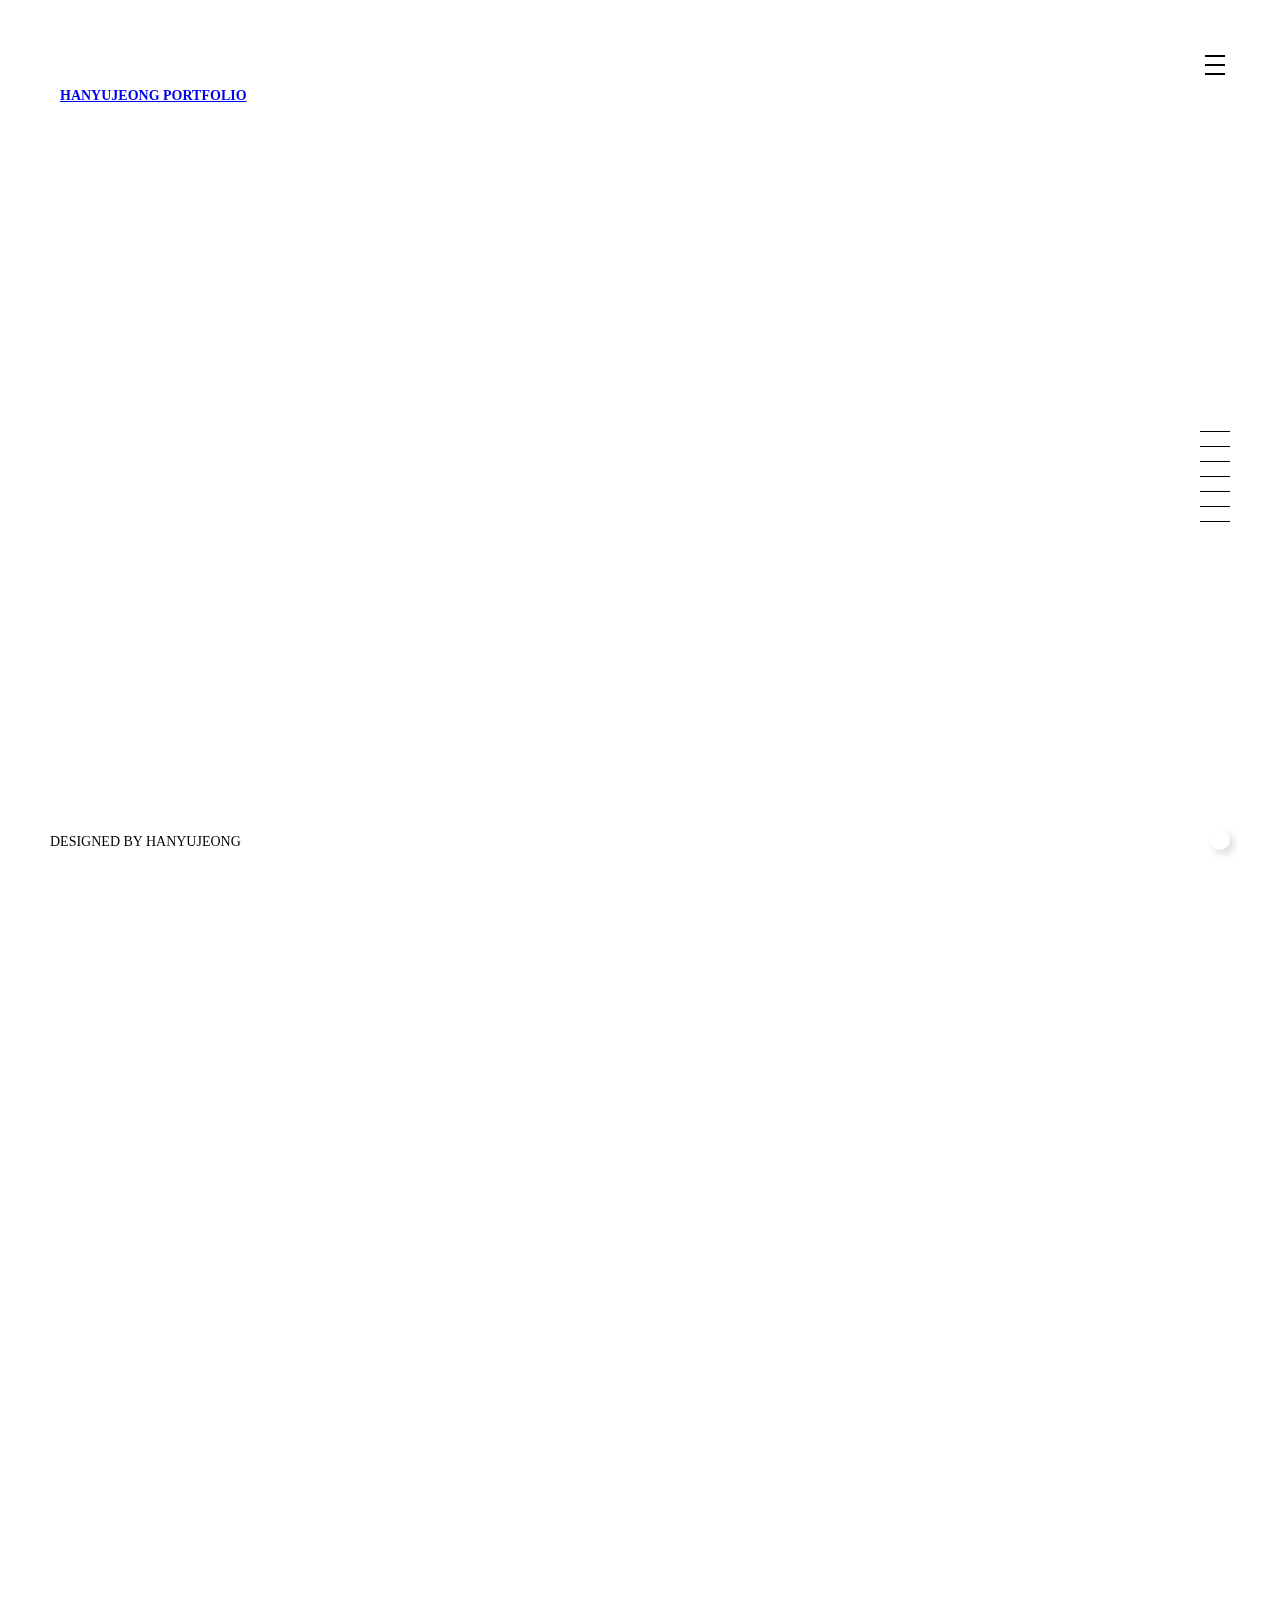
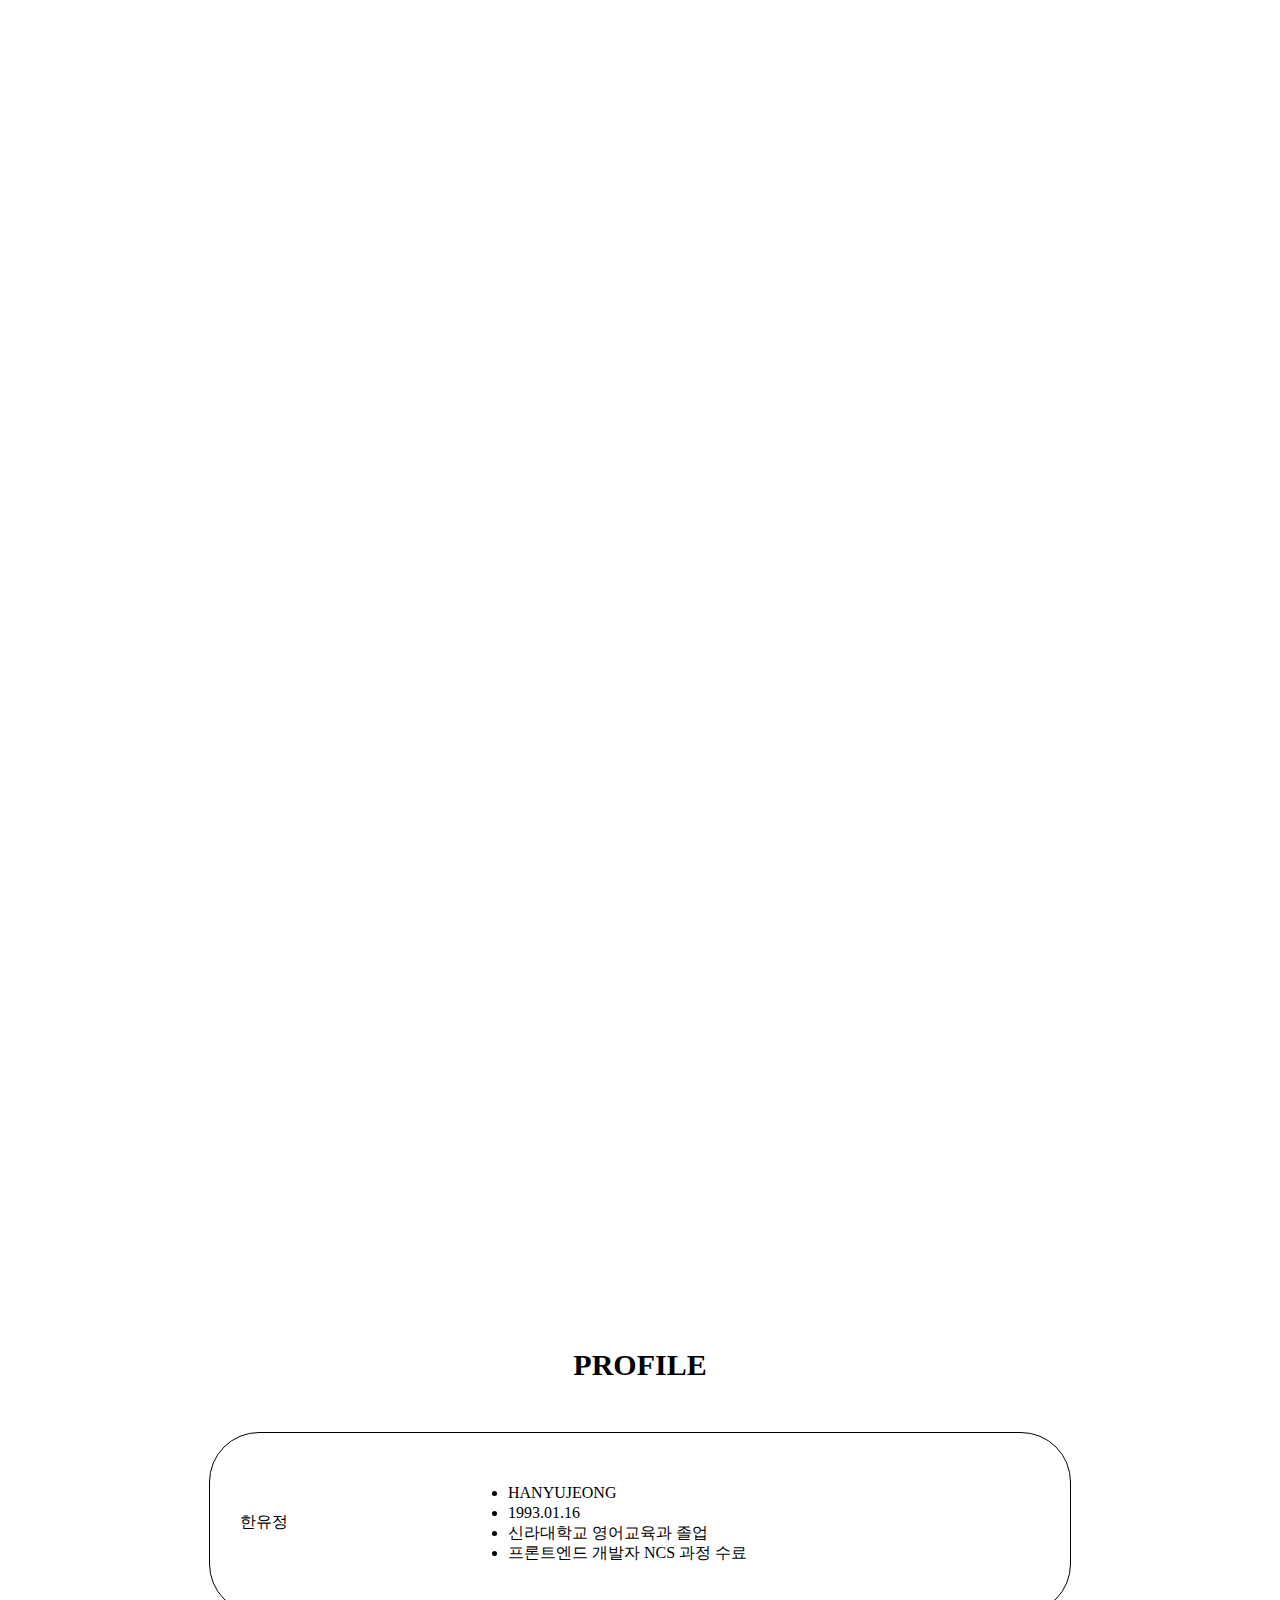
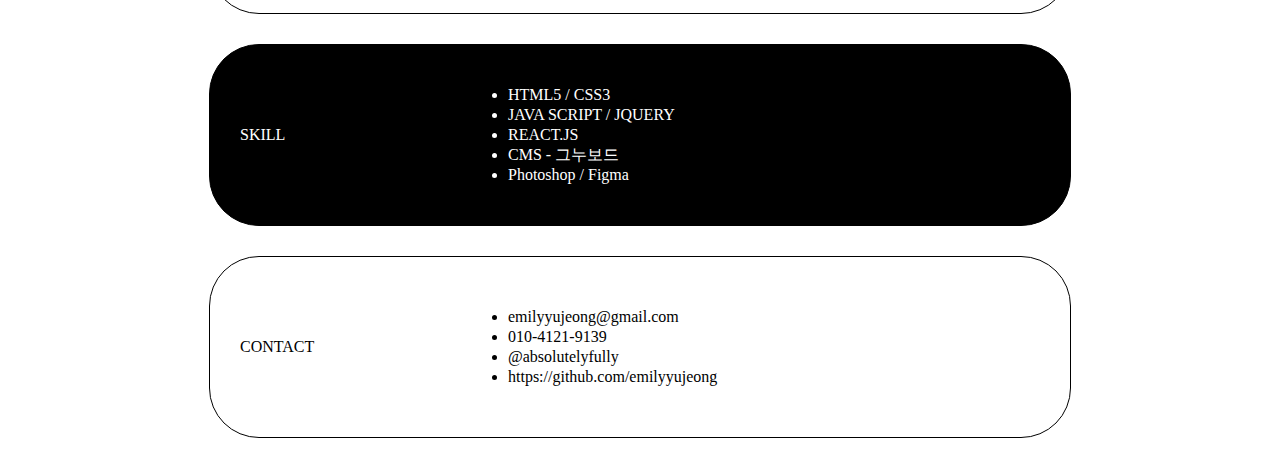
==== index.html @ 9421ca5a "0406" ====
<!DOCTYPE html>
<html lang="ko">

<head>
    <meta charset="UTF-8">
    <meta http-equiv="X-UA-Compatible" content="IE=edge">
    <meta name="viewport" content="width=device-width, initial-scale=1.0">


    <title>한유정 포트폴리오 2023</title>


    <link rel="stylesheet" href="./css/common.css">
    <link rel="stylesheet" href="./css/slick.css">
    <link rel="stylesheet" href="./css/jquery.fullpage.min.css">
    <link rel="stylesheet" href="//cdn.jsdelivr.net/npm/xeicon@2.3.3/xeicon.min.css">
    <link rel="stylesheet" href="./css/portfolio.css">


    <script src="./js/jquery-1.12.4.min.js"></script>
    <script src="./js/jquery.fullpage.min.js"></script>
    <script src="./js/slick.min.js"></script>
    <script src="./js/portfolio.js"></script>

</head>

<body>
    <header class="header">
        <h1>
            <a href="#main">HANYUJEONG PORTFOLIO</a>
        </h1>
    </header>



    <nav class="gnb">
        <ul>
            <li><a href="#main">menu01</a></li>
            <li><a href="#portfolio01">menu02</a></li>
            <li><a href="#portfolio02">menu03</a></li>
            <li><a href="#portfolio03">menu04</a></li>
            <li><a href="#portfolio04">menu05</a></li>
            <li><a href="#portfolio05">menu06</a></li>
            <li><a href="#profile">profile</a></li>
        </ul>
    </nav>


    <main class="main">
        <div class="section">
            <div class="container">
                <div class="slogan">
                    <div class="sty">KEEP IT SIMPLE </div>
                    <div class="bold">BUT SIGNIFICANT</div>
                </div>
                <div class="scroll">
                    <a href="#portfolio01">SCROLL DOWN</a>
                </div>
            </div>
        </div>

        <div class="section section01">
            <div class="inner">
                <div class="content_bg">
                    <div class="content">
                        <div class="case">
                            <a href=""><img src="./images/fg.png" alt="hyj_etude"></a>
                        </div>
                    </div>
                    <div class="mo_bg">
                        <div class="mo_content">
                            <div class="mo_case">
                                <a href=""><img src="./images/fg_mo.png" alt=""></a>
                            </div>
                        </div>
                    </div>
                </div>
                <div class="description">
                    <button class="mark">
                        <span class="span-mother">
                            <span>M</span>
                            <span>O</span>
                            <span>B</span>
                            <span>I</span>
                            <span>L</span>
                            <span>E</span>
                        </span>
                        <span class="span-mother2">
                            <span>M</span>
                            <span>O</span>
                            <span>B</span>
                            <span>I</span>
                            <span>L</span>
                            <span>E</span>
                        </span>
                    </button>
                    <strong>PROJECT 01</strong>
                    <h2><img src="./images/logo_fingersuit.svg" alt=""> <span>핑거수트</span></h2>
                    <div class="txt_row">
                        <dl>
                            <dt>Type</dt>
                            <dd>Responsive Web</dd>
                            <dt>Tool</dt>
                            <dd>Vanilla Javascript, Swiper.js</dd>
                            <dt>Font</dt>
                            <dd>Noto Sans KR</dd>
                            <dt>Color</dt>
                            <dd>
                                <span class="color c01"></span>
                                <span class="color c02"></span>
                                <span class="color c03"></span>
                                <span class="color c04"></span>
                            </dd>
                            <dt>Work</dt>
                            <dd>개인작업 100%</dd>
                            <dt>Info</dt>
                            <dd class="desc">
                                브랜드 자체의 모던하고 세련된 이미지를 살리기 위해
                                </br> 모노톤의 색상을 사용하였습니다.
                                </br> 또한 슬라이드를 적용하여 여러가지 상품이 최대한 많이
                                </br> 노출될 수 있도록 디자인 하였습니다.
                            </dd>
                        </dl>
                    </div>
                    <div class="btn ">
                        <a href="https://emilyyujeong.github.io/fingersuit" target='_blank'>VIEW ON WEB</a>
                    </div>

                </div>
            </div>
        </div>
        <div class="section section02">
            <div class="inner">

                <div class="content_bg">
                    <div class="content">
                        <div class="case">
                            <a href=""><img src="./images/creverse02.png" alt="hyj_creverse"></a>
                        </div>
                    </div>
                    <div class="mo_bg">
                        <div class="mo_content">
                            <div class="mo_case">
                                <a href=""><img src="./images/mo_crev02.png" alt=""></a>
                            </div>
                        </div>
                    </div>
                </div>
                <div class="description">
                    <div class="circle">
                    </div>
                    <strong>PROJECT 02</strong>
                    <h2><img src="./images/logo_creverse.svg" alt=""> <span>크레버스 - 융합사고력 플랫폼</span></h2>
                    <div class="txt_row">
                        <dl>
                            <dt>Type</dt>
                            <dd>Responsive Web</dd>
                            <dt>Tool</dt>
                            <dd>React.js, Javascript(JQuery)</dd>
                            <dt>Font</dt>
                            <dd>Noto Sans KR</dd>
                            <dt>Color</dt>
                            <dd>
                                <span class="color c21"></span>
                                <span class="color c22"></span>
                                <span class="color c23"></span>
                                <span class="color c24"></span>
                            </dd>
                            <dt>work</dt>
                            <dd>개인작업 100%</dd>
                            <dt>Info</dt>
                            <dd class="desc">
                                아동, 청소년 교육 서비스의 컨셉에 맞게
                                </br> 밝고 높은 채도의 색감과 캐릭터를 활용하였습니다.
                                </br> 또한 섹션을 뚜렷하게 나누어
                                </br> 효율적으로 정보를 전달 할 수 있도록 노력했습니다.
                            </dd>
                        </dl>
                    </div>
                    <div class="btn">
                        <a href="https://emilyyujeong.github.io/react_test01/" target='_blank'>VIEW ON WEB</a>
                    </div>

                </div>
            </div>
        </div>
        <div class="section section03">
            <div class="inner">

                <div class="content_bg">
                    <div class="content">
                        <div class="case">
                            <a href=""><img src="./images/etude.png" alt="hyj_etude"></a>
                        </div>
                    </div>
                    <div class="mo_bg">
                        <div class="mo_content">
                            <div class="mo_case">
                                <a href=""><img src="./images/etude_mo.png" alt=""></a>
                            </div>
                        </div>
                    </div>
                </div>
                <div class="description"> <button class="mark">
                        <span class="span-mother">
                            <span>M</span>
                            <span>O</span>
                            <span>B</span>
                            <span>I</span>
                            <span>L</span>
                            <span>E</span>
                        </span>
                        <span class="span-mother2">
                            <span>M</span>
                            <span>O</span>
                            <span>B</span>
                            <span>I</span>
                            <span>L</span>
                            <span>E</span>
                        </span>
                    </button>
                    <strong>PROJECT 03</strong>
                    <h2><img src="./images/logo_etude.png" alt=""> <span>에뛰드하우스 - 아모레퍼시픽</span></h2>
                    <div class="txt_row">
                        <dl>
                            <dt>Type</dt>
                            <dd>Responsive Web</dd>
                            <dt>Tool</dt>
                            <dd>HTML5, CSS3, Javascript(JQuery)</dd>
                            <dt>Font</dt>
                            <dd>Noto Sans KR</dd>
                            <dt>Color</dt>
                            <dd>
                                <span class="color c31"></span>
                                <span class="color c32"></span>
                                <span class="color c33"></span>
                                <span class="color c34"></span>
                            </dd>
                            <dt>Work</dt>
                            <dd>개인작업 100%</dd>
                            <dt>Info</dt>
                            <dd class="desc">
                                브랜드의 대표 색상인 핑크를 활용해
                                </br> 전반적으로 밝고 아기자기한 분위기를 조성하였습니다.
                                </br> 다양한 형태의 슬라이드와 레이아웃을 활용해
                                </br> 사용자에게 흥미를 유도할 수 있게 구성하였습니다.
                            </dd>
                        </dl>
                    </div>
                    <div class="btn">
                        <a href="https://emilyyujeong.github.io/re_etude/" target='_blank'>VIEW ON WEB</a>
                    </div>

                </div>
            </div>
        </div>
        <div class="section section04">
            <div class="inner">
                <div class="content_bg">
                    <div class="content">
                        <div class="case">
                            <a href=""><img src="./images/eggdrop.png" alt="hyj_eggdrop"></a>
                        </div>
                    </div>
                </div>
                <div class="description">
                    <strong>PROJECT 04</strong>
                    <h2> <img src="./images/logo_eggdrop.png" alt=""> <span>에그드랍 홈페이지</span></h2>
                    <div class="txt_row">
                        <dl>
                            <dt>Type</dt>
                            <dd>Standard Web - Multipage</dd>
                            <dt>Tool</dt>
                            <dd>CMS(그누보드), Javascript(JQuery), 카카오 api 활용</dd>
                            <dt>Font</dt>
                            <dd>Noto Sans KR</dd>
                            <dt>Color</dt>
                            <dd>
                                <span class="color c41"></span>
                                <span class="color c42"></span>
                                <span class="color c43"></span>
                                <span class="color c44"></span>
                            </dd>
                            <dt>Work</dt>
                            <dd>개인작업 100%</dd>
                            <dt>Info</dt>
                            <dd class="desc">
                                그누보드를 사용하여 메인페이지와 서브페이지를 제작하였습니다.
                                </br> 다단메뉴로 구성해 사이트 내 서비스들을
                                </br> 쉽게 볼 수 있도록 표시 했고
                                </br> 또한 섹션을 뚜렷하게 나누어
                                </br> 효율적으로 정보를 전달 할 수 있도록 노력했습니다.
                            </dd>
                        </dl>
                    </div>
                    <div class="btn ">
                        <a href="http://onewaytomars.dothome.co.kr/" target='_blank'>VIEW ON WEB</a>
                    </div>

                </div>
            </div>
        </div>
        <div class="section section05">
            <div class="inner">

                <div class="content_bg">
                    <div class="content">
                        <div class="case">
                            <a href=""><img src="./images/spao.png" alt="hyj_spao"></a>
                        </div>
                    </div>
                    <div class="mo_bg">
                        <div class="mo_content">
                            <div class="mo_case">
                                <a href=""><img src="./images/spao_mo.png" alt=""></a>
                            </div>
                        </div>
                    </div>
                </div>
                <div class="description">
                    <button class="mark">
                        <span class="span-mother">
                            <span>M</span>
                            <span>O</span>
                            <span>B</span>
                            <span>I</span>
                            <span>L</span>
                            <span>E</span>
                        </span>
                        <span class="span-mother2">
                            <span>M</span>
                            <span>O</span>
                            <span>B</span>
                            <span>I</span>
                            <span>L</span>
                            <span>E</span>
                        </span>
                    </button>
                    <strong>PROJECT 05</strong>
                    <h2><img src="./images/logo_spao.png" alt=""> <span>SPA 대표 브랜드 스파오 공식몰</span></h2>
                    <div class="txt_row">
                        <dl>
                            <dt>Type</dt>
                            <dd>Responsive Web</dd>
                            <dt>Tool</dt>
                            <dd>CMS(영카트), Javascript(JQuery)</dd>
                            <dt>Font</dt>
                            <dd>Noto Sans KR</dd>
                            <dt>Color</dt>
                            <dd>
                                <span class="color c51"></span>
                                <span class="color c52"></span>
                                <span class="color c53"></span>
                                <span class="color c54"></span>
                            </dd>
                            <dt>Work</dt>
                            <dd>개인작업 100%</dd>
                            <dt>Info</dt>
                            <dd class="desc">
                                영카트를 사용하여 메인페이지와 서브페이지를 제작한 쇼핑몰입니다.
                                </br> 다양한 상품의 홍보가 중요한 쇼핑몰 특성에 맞추어
                                </br> 메뉴 디자인과 레이아웃을 최대한 심플하게 제작하였습니다.
                            </dd>
                        </dl>
                    </div>
                    <div class="btn ">
                        <a href="http://emilyyujeong.dothome.co.kr/?device=pc" target='_blank'>VIEW ON WEB</a>
                    </div>

                </div>
            </div>
        </div>
        <div class="section">
            <div class="profile">
                <h2>PROFILE</h2>
                <div class="intro">
                    <div class="category">
                        한유정
                    </div>
                    <ul class="elements">
                        <li>HANYUJEONG</li>
                        <li>1993.01.16</li>
                        <li>신라대학교 영어교육과 졸업</li>
                        <li>프론트엔드 개발자 NCS 과정 수료</li>
                    </ul>
                </div>
                <div class="career">
                    <div class="category">
                        SKILL
                    </div>
                    <ul class="elements">
                        <li>HTML5 / CSS3</li>
                        <li>JAVA SCRIPT / JQUERY</li>
                        <li>REACT.JS</li>
                        <li>CMS - 그누보드</li>
                        <li>Photoshop / Figma</li>
                    </ul>
                </div>
                <div class="contact">
                    <div class="category">
                        CONTACT
                    </div>
                    <ul class="elements">
                        <li><i class="xi-gmail"></i> emilyyujeong@gmail.com</li>
                        <li><i class="xi-mobile"></i> 010-4121-9139</li>
                        <li><i class="xi-kakaotalk"></i> @absolutelyfully</li>
                        <li><i class="xi-github"></i> https://github.com/emilyyujeong</li>
                    </ul>
                </div>

            </div>

        </div>
    </main>
    <footer class="footer">
        DESIGNED BY HANYUJEONG
    </footer>

    <div class="cover">
        <ul>
            <li><a href="#main">INTRO</a></li>
            <li><a href="#portfolio01">PROJECT 01 - FINGERSUIT</a></li>
            <li><a href="#portfolio02">PROJECT 02 - CREVERSE</a></li>
            <li><a href="#portfolio03">PROJECT 03 - ETUDE</a></li>
            <li><a href="#portfolio04">PROJECT 04 - EGGDROP</a></li>
            <li><a href="#portfolio05">PROJECT 05 - SPAO</a></li>
            <li><a href="#profile">PROFILE</a></li>
        </ul>
    </div>



    <div class="mopen">
        <button>open</button>
    </div>
    <div class="toTop">
        <a href="#main"><i class="xi-angle-up"></i></a>
    </div>

</body>

</html>
---- css/portfolio.css ----
.inner {
    display: flex;
    gap: 100px;
    width: 1300px;
    margin: 0 auto;
}

.inner>* {
    flex: 1;
    display: flex;
    justify-content: center;

}


@media (max-width: 768px) {
    .inner {
        display: flex;
        flex-direction: column;
        gap: 10px;
        width: auto;
        margin: 0 30px;
    }

    .inner>* {
        flex: 1;
        display: flex;
        flex-direction: column;
        justify-content: center;
        align-items: center;

    }

    .gnb {
        display: none;
    }


}



.header {
    position: fixed;
    inset: 50px auto auto 50px;
    z-index: 999;
}



.header a {
    font-size: 14px;
    padding: 10px 10px;
}


.gnb {
    position: fixed;
    inset: 50% 50px auto auto;
    transform: translate(0, -40px);
    z-index: 999;

    width: 100px;
}

.gnb li {
    font-size: 0;
}

.gnb li a {
    position: relative;
    display: block;
    height: 10px;
    margin: 5px 0;
}

.gnb li a::before {
    content: "";
    position: absolute;
    inset: 50% 0 auto auto;
    width: 30px;
    height: 1px;
    background: #000;
    transition: 0.5s;
}

.gnb li.on a::before {
    width: 50px;
}




.cover {
    position: fixed;
    inset: 0 0 0 0;
    background: #ffffff2c;
    backdrop-filter: blur(10px);
    color: #000;
    z-index: 998;


    line-height: 60px;
    font-size: 30px;
    font-weight: 500;

    display: flex;
    justify-content: center;
    align-items: center;

    height: 0;
    overflow: hidden;
    transition: 1s;

}

.cover.on {
    height: 100vh;
}

.cover ul {
    width: 500px;
    padding: 0 12px;
}

.cover ul>li a {
    position: relative;
    height: 100px;
}

.cover ul>li:hover a {
    font-weight: 800;
}

.container {
    width: 1500px;
    margin: 0 auto;
}



.sty {
    font-weight: 500;
    font-size: 100px;
    text-align: start;
    color: #fff;
    opacity: 0;
    transform: translate(-300px, 0);
    text-shadow: -1px 0px #000, 0px 1px #000, 1px 0px #000, 0px -1px #000;
}


.bold {
    font-weight: 800;
    font-size: 130px;
    text-align: start;
    opacity: 0;
    transform: translate(300px, 0);
}


.scroll {
    position: absolute;
    left: 50%;
    transform: translate(-50%, -50%);
    bottom: 10px;
    opacity: 0;
}



.section.on .sty {
    transform: translate(0, 0);
    opacity: 1;
    transition: 1s 1s;
}

.section.on .bold {
    transform: translate(0, 0);
    opacity: 1;
    transition: 1s 2s;
}

.section.on .scroll {
    bottom: 50px;
    opacity: 1;
    transition: 1s 3s;
}

@media (max-width: 768px) {

    .header {
        font-size: 14px;
        inset: 40px auto auto 30px;

    }


    .container {
        width: auto;
        margin: 0 30px;
    }

    .sty {
        font-weight: 300;
        font-size: 35px;

    }

    .bold {
        text-align: start;
        font-weight: 800;
        font-size: 45px;
        padding-top: 10px;
    }


    .cover {
        font-size: 20px;
    }


    .cover ul {
        width: auto;
    }

}



/* PROJECT SECTION */
/* height:calc(100vh - 250px) */

.section .inner {
    justify-content: center;
    gap: 50px;
    width: 1300px;
    height: 650px;
    margin: 0 auto;

    background-color: #fff;
    background: #ffffff;
    box-shadow: 20px 20px 60px #d9d9d9,
        -20px -20px 60px #ffffff;

    padding: 100px 70px 100px 30px;

    border-radius: 20px;
    opacity: 0;
}

.section.on .inner {
    opacity: 1;
    transition: 1s;
}


.section .content_bg {
    flex: 7;
    display: block;
    position: relative;
    z-index: 999;
    overflow: hidden;
    background: url(../images/mockup01.png) no-repeat center center/cover;
    margin: 15px 30px;

}



.section .content {
    position: relative;
    overflow: hidden;
    align-items: start;

    margin: 38px 55px;
    height: 325px;
    overflow: hidden;
    top: 0;
    left: -5px;
    border-radius: 10px;
}


.section .content .case {
    transform: translate(0, 0);
    transition: 3s;
}

.section .content:hover .case {
    transform: translate(0, calc(-100% + 325px));
}


/* MOBILE MOCKUP CASE */

.section .mo_bg {
    position: absolute;
    top: 65px;
    left: 330px;
    display: block;
    z-index: 999;
    overflow: hidden;
    background: url(../images/mockup_mo.png) no-repeat center center/contain;
    width: 300px;
    height: 350px;

}



.section .mo_content {

    position: relative;
    overflow: hidden;
    align-items: start;

    margin: 35px 85px;
    height: 260px;
    overflow: hidden;
    top: 15px;
    left: -15px;
    border-radius: 10px;
}



.section .mo_content .mo_case {
    transform: translate(0, 0);
    transition: 3s;
}

.section .mo_content:hover .mo_case {
    transform: translate(0, calc(-100% + 250px));
}


/* MOBILE BUTTON */


.mark {
    position: absolute;
    top: 0;
    right: 0;
    transform: translate(0, -50%);
    font-weight: bold;
    color: white;
    border-radius: 12px;
    width: 100px;
    height: 48px;
    border: none;
    background-color: #000000;
    display: flex;
    justify-content: center;
    align-items: center;

}

.mark .span-mother {
    display: flex;
    overflow: hidden;

}

.mark:hover .span-mother {
    position: absolute;
}

.mark:hover .span-mother span {
    transform: translateY(1.2em);
}

.mark .span-mother span:nth-child(1) {
    transition: .3s;
}

.mark .span-mother span:nth-child(2) {
    transition: .4s;
}

.mark .span-mother span:nth-child(3) {
    transition: .5s;
}

.mark .span-mother span:nth-child(4) {
    transition: .6s;
}

.mark .span-mother span:nth-child(5) {
    transition: .7s;
}

.mark .span-mother span:nth-child(6) {
    transition: .8s;
}

.mark .span-mother2 {
    display: flex;
    position: absolute;
    overflow: hidden;
}

.mark .span-mother2 span {
    transform: translateY(-1.2em);
}

.mark:hover .span-mother2 span {
    transform: translateY(0);
}

.mark .span-mother2 span {
    transition: .3s;
}

.mark .span-mother2 span:nth-child(2) {
    transition: .4s;
}

.mark .span-mother2 span:nth-child(3) {
    transition: .5s;
}

.mark .span-mother2 span:nth-child(4) {
    transition: .6s;
}

.mark .span-mother2 span:nth-child(5) {
    transition: .7s;
}

.mark .span-mother2 span:nth-child(6) {
    transition: .8s;
}









.circle {
    position: absolute;
    top: -30%;
    right: -30%;
    width: 200px;
    height: 200px;
    background: url(../images/res_circle03.png) no-repeat;
    animation: turn 9s linear infinite;
    opacity: 0;

}


.section.on .circle {
    opacity: 1;
    transition: 1s .3s;
}

@keyframes turn {
    0% {
        transform: rotate(0deg)
    }

    50% {
        transform: rotate(180deg)
    }

    100% {
        transform: rotate(360deg)
    }
}








/* Description part */

.section .description {
    position: relative;
    flex: 3;
    display: block;
    width: 500px;
    align-items: start;
    line-height: 30px;
    padding: 40px 0 0 0;
    margin-top: -30px;
}



.section .description strong {
    display: block;
    font-size: 11px;
    font-weight: 700;
    margin-bottom: 5px;
}

.section .description h2 {
    font-size: 35px;
    font-weight: 500;
    margin-bottom: 10px;
}

.section .description h2 img {
    width: 155px;
}



.section .description .txt_row span {
    margin-left: 10px;
    font-size: 20px;
    font-weight: 300;
}



.section .description .txt_row {

    border-top: 1px solid #d9d9d9;
    padding: 30px 0;
    display: flex;
    justify-content: space-between;
    line-height: 1.8;
}

.section .description .txt_row dl,
.section .description .txt_row dd {
    width: 500px;
    font-size: 15px;
    font-weight: 300;
}

.section .description .txt_row dt {
    float: left;
    width: 70px;
    font-size: 15px;
    font-weight: 500;
}

.section .description .txt_row span,
.section .description span {
    font-size: 20px;
    font-weight: 300;

}

.section .description .txt_row .color {
    display: inline-block;
    width: 12px;
    height: 12px;
    border-radius: 50%;
    margin: 2px 0 0 0;
}

.section .description .txt_row .desc {
    padding-left: 70px;
}


.section .description .txt_row .color .toTop {
    position: fixed;
    inset: auto 50px 50px auto;
    z-index: 999;
}

.section .description .btn {
    display: flex;
    justify-content: start;
    text-align: center;

}

.section .description .btn a {
    position: relative;
    display: block;
    width: 150px;
    height: 40px;

    border-radius: 0.5em;
    background: #ffffff;
    border: 1px solid #e8e8e8;
    transition: all .3s;
    box-shadow: 3px 3px 6px #c5c5c5,
        -3px -3px 6px #ffffff;



    font-size: 13px;
    line-height: 40px;
    font-weight: 500;
    transition: 0.5s;

}




.section .description .btn a:hover {
    border: 1px solid rgb(189, 189, 189);
}

.section .description .btn a:active {
    box-shadow: 4px 4px 12px #c5c5c5,
        -4px -4px 12px #ffffff;
}


.section03 .description h2 img {
    width: 100px;
}

@media (max-width: 768px) {

    .section .inner {
        justify-content: space-between;
        width: auto;
        height: 900px;
        margin: 0 30px;
        border: none;
        border-radius: none;
        padding: 110px 0 180px 0;
        opacity: 0;
        gap: 10px;


        box-shadow: none;

    }

    .section .content_bg {
        margin: 0 auto;
        width: 300px;
    }

    .section01 .content_bg {
        background: url(../images/mo_fgs_mockup.png) no-repeat center center/contain;


    }

    .section02 .content_bg {
        background: url(../images/mo_creverse_mockup.png) no-repeat center center/contain;
    }

    .section03 .content_bg {
        background: url(../images/mo_etude_mockup.png) no-repeat center center/contain;

    }

    .section04 .content_bg {
        background: url(../images/mo_eggdrop_mockup.png) no-repeat center center/contain;

    }

    .section05 .content_bg {
        background: url(../images/mo_spao_mockup.png) no-repeat center center/contain;

    }

    .section .content {
        display: none;
    }

    .section .mo_bg {
        display: none;
    }


    .section .description {
        display: block;
        align-items: start;
        line-height: 30px;
        width: auto;
    }

    .section .description h2 img {
        width: 85px;
    }

    .section .description span {
        margin-left: 10px;
        font-size: 14px;
        font-weight: 300;
    }

    .section .description .btn {
        display: flex;
        justify-content: center;
        width: auto;
        text-align: center;
    }

    .section .description .btn a {
        display: block;
        width: 150px;
        height: 40px;
        margin: 35px 15px 0 0;
        background: #fff;
        border: 1px solid #b4b4b4;
        box-shadow: 2px 2px 8px rgba(0, 0, 0, 0.1);
        font-size: 13px;
        line-height: 40px;
        font-weight: 500;
        transition: 0.5s;
    }


    .section .description .txt_row dl,
    .section .description .txt_row dd {
        width: auto;
    }

    .section .description .txt_row dt {

        width: auto;
    }


}

.mopen {
    position: fixed;
    inset: 50px 50px auto auto;
    z-index: 999;
    width: 30px;
    height: 30px;
}

.mopen::before,
.mopen::after {
    content: "";
    position: absolute;
    height: 2px;
    background: #000;
    transition: 0.3s;
}

.mopen::before {
    inset: 5px 5px auto 5px;
}

.mopen::after {
    inset: auto 5px 5px 5px;
}

.mopen button {
    font-size: 0;
    border: none;
    outline: none;
    background: transparent;
}



.mopen button::before,
.mopen button::after {
    content: "";
    position: absolute;
    inset: 50% 5px auto 5px;
    height: 2px;
    background: #000;
    transition: 0.3s;
}

.mopen button::before {
    transform: translate(0, -50%);
}

.mopen button::after {
    transform: translate(0, -50%);
}


.mopen.on::before {
    opacity: 0;

}

.mopen.on::after {
    opacity: 0;
}

.mopen.on button::before {
    transform: translate(0, -50%) rotate(45deg);
}

.mopen.on button::after {
    transform: translate(0, -50%) rotate(-45deg);
}

.typo {
    text-align: center;
}


@media (max-width: 768px) {

    .mopen {
        position: fixed;
        inset: 30px 30px auto auto;
        z-index: 999;
        width: 30px;
        height: 30px;
    }

}



/* SECTION PROFILE  */

.profile {
    gap: 30px;
}


.profile h2 {
    text-align: center;
    font-size: 30px;
    font-weight: 700;
    margin-bottom: 50px;
}

.profile>div {
    max-width: 800px;
    margin: 0 auto;
    height: 180px;
    border: 1px solid #000;
    margin-bottom: 10px;
}


.profile .intro,
.profile .career,
.profile .contact {
    padding: 0 30px;
    display: flex;
    justify-content: center;
    align-items: center;

    border-radius: 50px;
    margin-bottom: 30px;
}

.profile .category {
    flex: 3;
}

.profile .elements {
    flex: 7;
    line-height: 20px;
}

.profile .career {

    background: #000;
    color: #fff;
}



.toTop {
    position: fixed;
    inset: auto 50px 50px auto;
    z-index: 999;

    border-radius: 50%;
    font-size: 16px;
    padding: 10px;

    background: #ffffff;
    box-shadow: 4px 4px 9px #d9d9d9,
        -4px -4px 9px #ffffff;
}

@media (max-width: 768px) {

    .mopen {
        position: fixed;
        inset: 30px 30px auto auto;
        z-index: 999;
        width: 30px;
        height: 30px;
    }

    .profile {
        padding: 50px 30px;
        font-size: 13px;
    }

    .profile>div {
        max-width: 800px;
        margin: 0 auto;
        height: 130px;
        border: 1px solid #000;
        margin-bottom: 10px;
    }

    .profile .contact {
        padding: 0 30px;
        display: flex;
        justify-content: center;
        align-items: center;
    }

}



footer {
    position: fixed;
    inset: auto auto 50px 50px;
    z-index: 999;
    font-size: 14px;
}
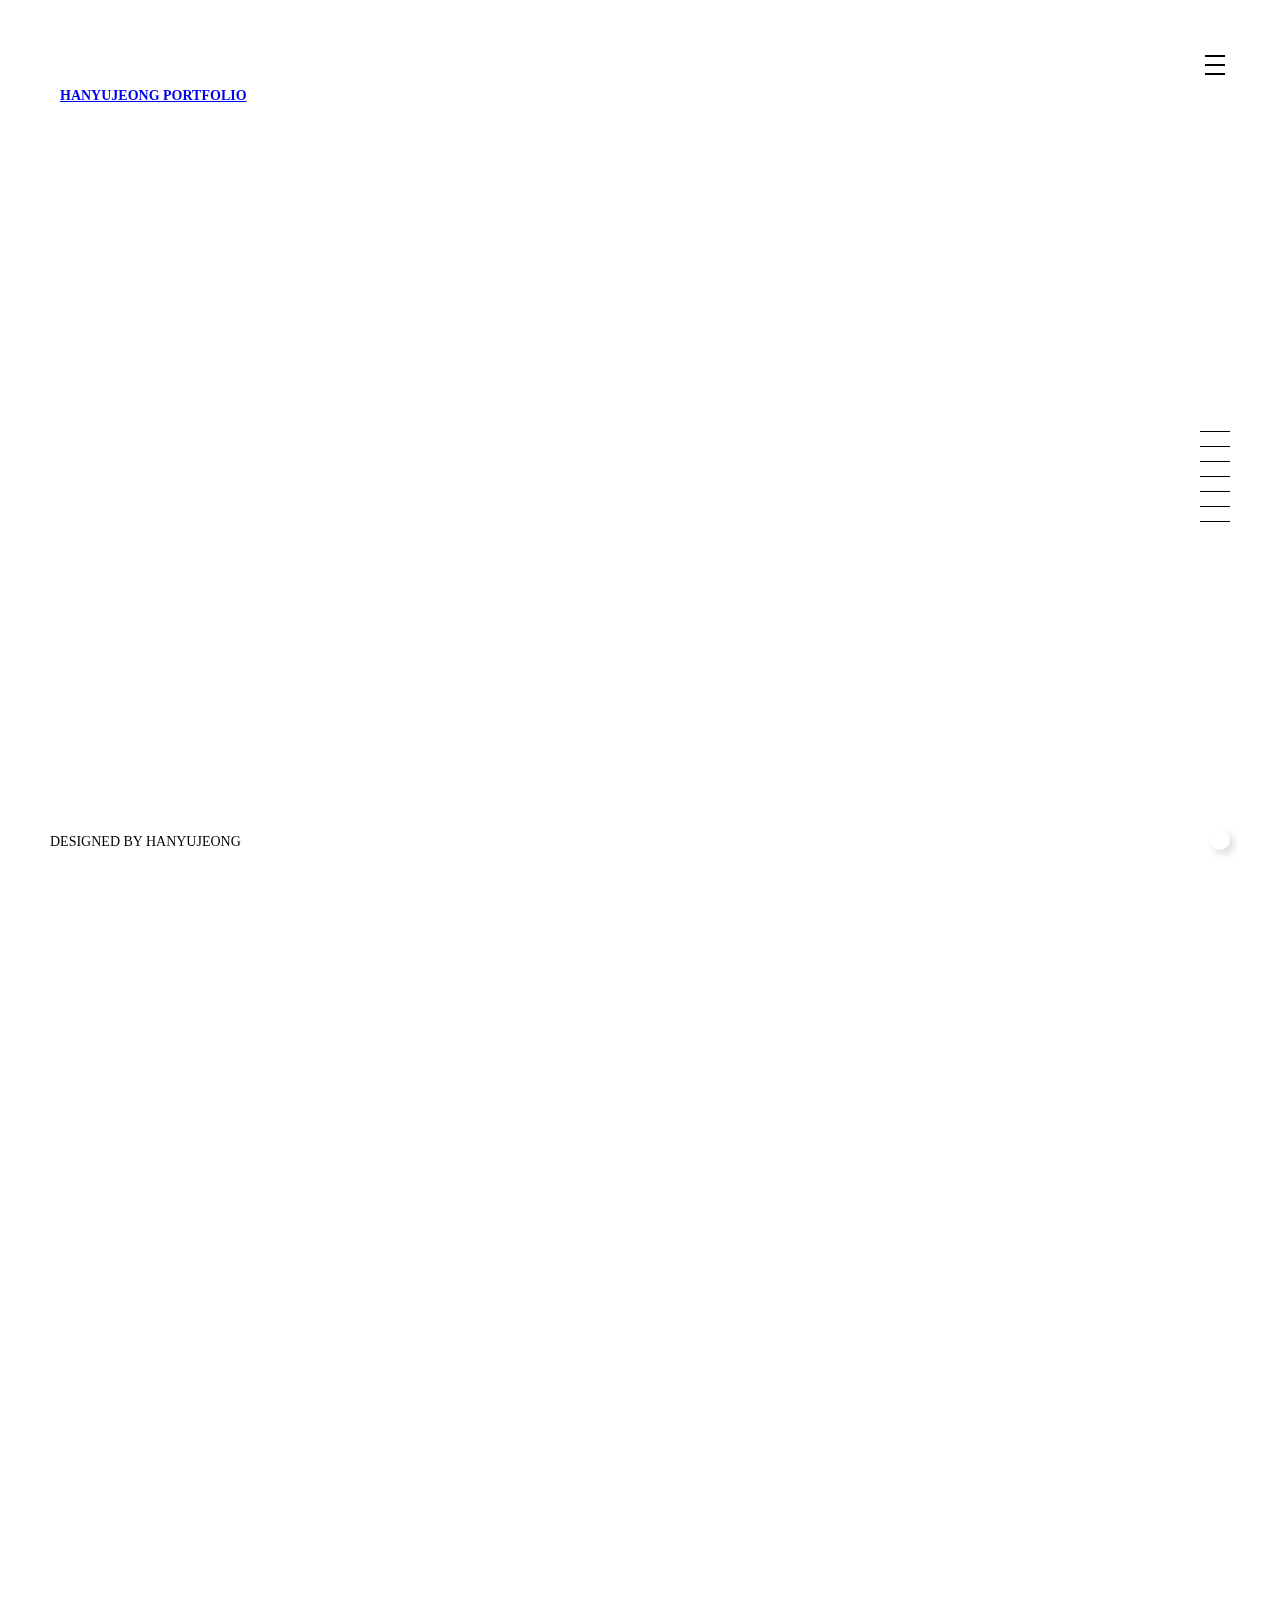
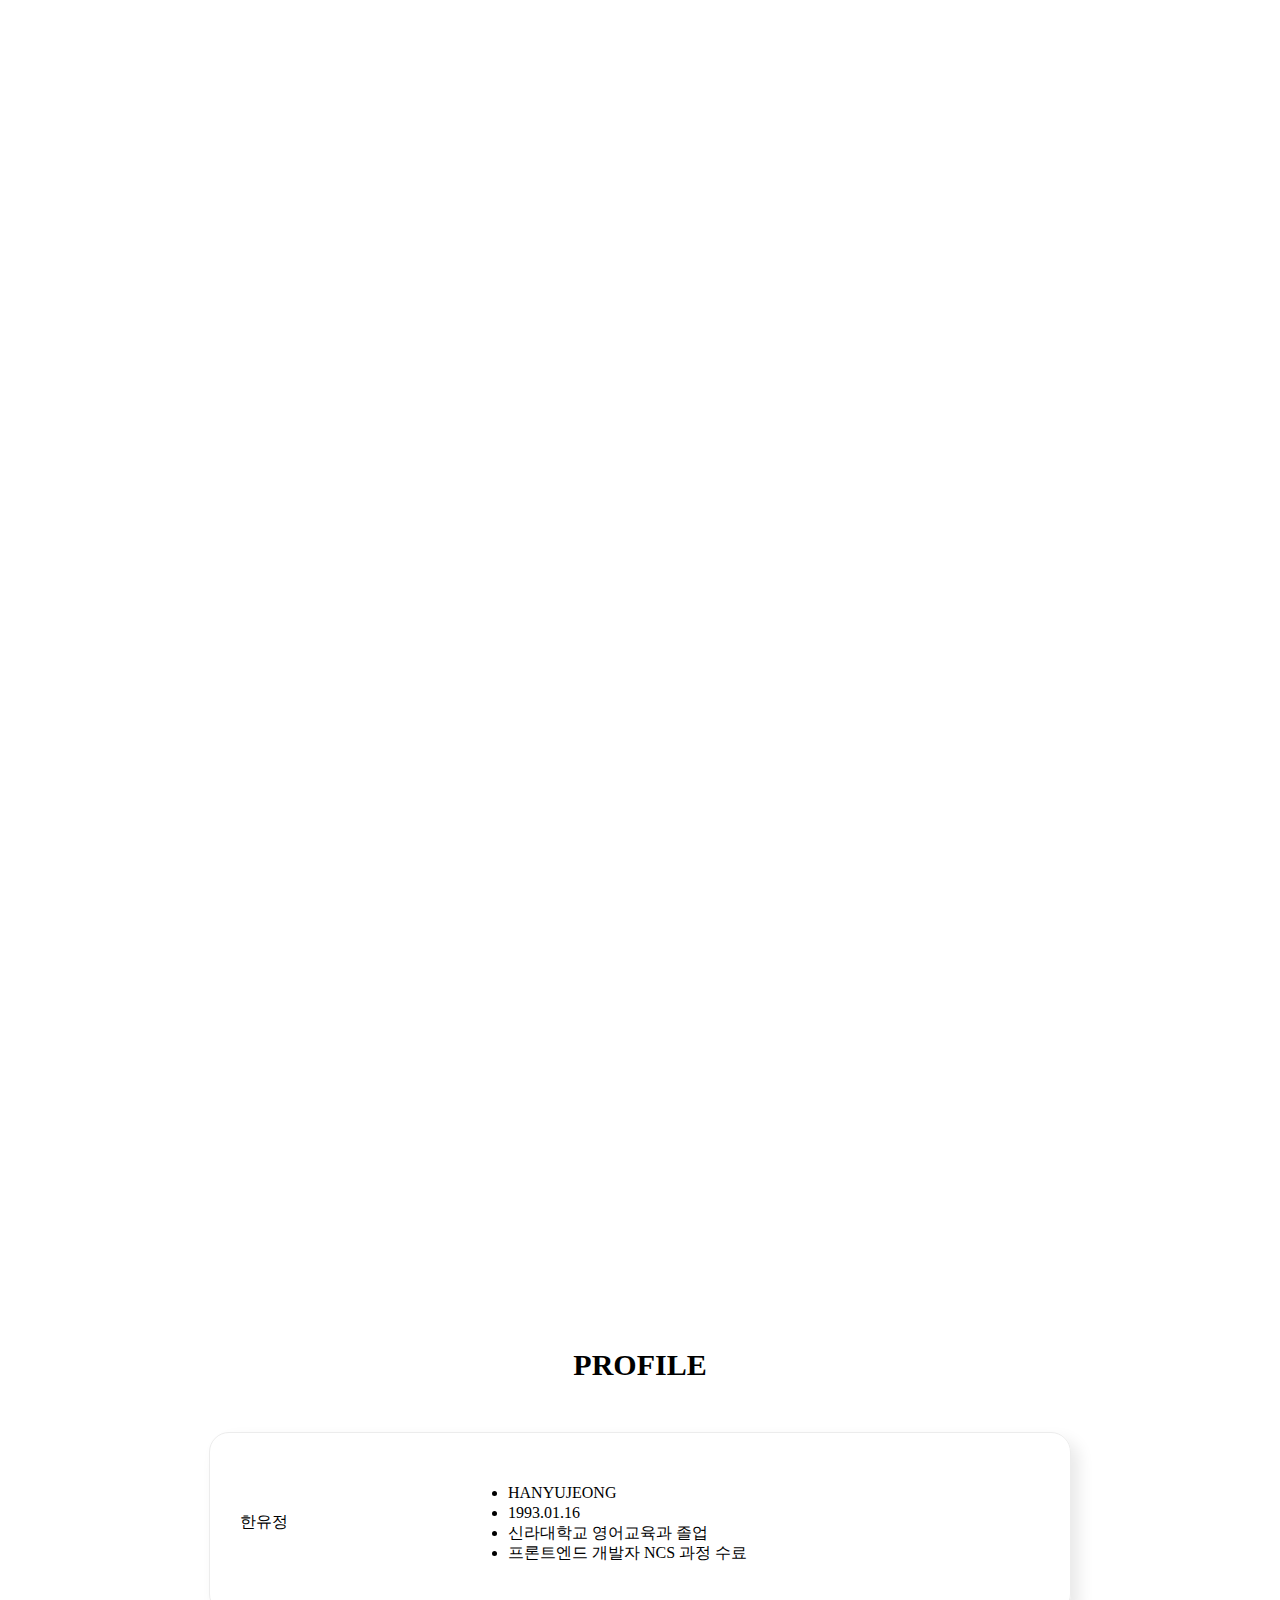
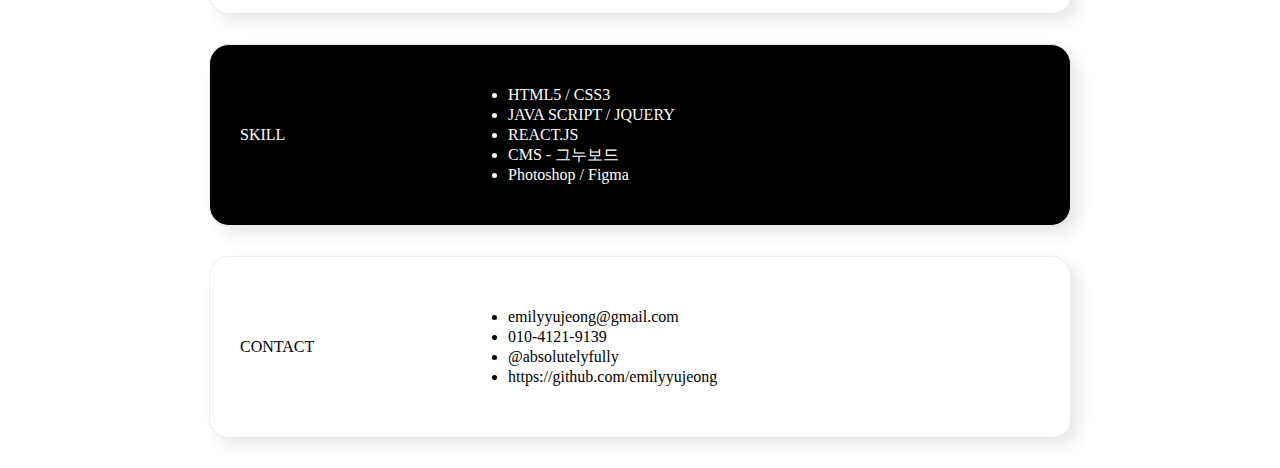
==== commit 49c2d3ea: "0406" ====
--- a/index.html
+++ b/index.html
@@ -53,6 +53,14 @@
                     <div class="sty">KEEP IT SIMPLE </div>
                     <div class="bold">BUT SIGNIFICANT</div>
                 </div>
+                <div class="spinner">
+                    <div></div>
+                    <div></div>
+                    <div></div>
+                    <div></div>
+                    <div></div>
+                    <div></div>
+                </div>
                 <div class="scroll">
                     <a href="#portfolio01">SCROLL DOWN</a>
                 </div>
@@ -76,24 +84,8 @@
                     </div>
                 </div>
                 <div class="description">
-                    <button class="mark">
-                        <span class="span-mother">
-                            <span>M</span>
-                            <span>O</span>
-                            <span>B</span>
-                            <span>I</span>
-                            <span>L</span>
-                            <span>E</span>
-                        </span>
-                        <span class="span-mother2">
-                            <span>M</span>
-                            <span>O</span>
-                            <span>B</span>
-                            <span>I</span>
-                            <span>L</span>
-                            <span>E</span>
-                        </span>
-                    </button>
+                    <div class="circle">
+                    </div>
                     <strong>PROJECT 01</strong>
                     <h2><img src="./images/logo_fingersuit.svg" alt=""> <span>핑거수트</span></h2>
                     <div class="txt_row">
@@ -201,24 +193,9 @@
                         </div>
                     </div>
                 </div>
-                <div class="description"> <button class="mark">
-                        <span class="span-mother">
-                            <span>M</span>
-                            <span>O</span>
-                            <span>B</span>
-                            <span>I</span>
-                            <span>L</span>
-                            <span>E</span>
-                        </span>
-                        <span class="span-mother2">
-                            <span>M</span>
-                            <span>O</span>
-                            <span>B</span>
-                            <span>I</span>
-                            <span>L</span>
-                            <span>E</span>
-                        </span>
-                    </button>
+                <div class="description">
+                    <div class="circle">
+                    </div>
                     <strong>PROJECT 03</strong>
                     <h2><img src="./images/logo_etude.png" alt=""> <span>에뛰드하우스 - 아모레퍼시픽</span></h2>
                     <div class="txt_row">
@@ -248,7 +225,8 @@
                         </dl>
                     </div>
                     <div class="btn">
-                        <a href="https://emilyyujeong.github.io/re_etude/" target='_blank'>VIEW ON WEB</a>
+                        <a href="https://emilyyujeong.github.io/re_etude/" target='_blank'>VIEW ON
+                            WEB</a>
                     </div>
 
                 </div>
@@ -264,6 +242,7 @@
                     </div>
                 </div>
                 <div class="description">
+
                     <strong>PROJECT 04</strong>
                     <h2> <img src="./images/logo_eggdrop.png" alt=""> <span>에그드랍 홈페이지</span></h2>
                     <div class="txt_row">
@@ -318,24 +297,9 @@
                     </div>
                 </div>
                 <div class="description">
-                    <button class="mark">
-                        <span class="span-mother">
-                            <span>M</span>
-                            <span>O</span>
-                            <span>B</span>
-                            <span>I</span>
-                            <span>L</span>
-                            <span>E</span>
-                        </span>
-                        <span class="span-mother2">
-                            <span>M</span>
-                            <span>O</span>
-                            <span>B</span>
-                            <span>I</span>
-                            <span>L</span>
-                            <span>E</span>
-                        </span>
-                    </button>
+                    <div class="circle">
+                    </div>
+
                     <strong>PROJECT 05</strong>
                     <h2><img src="./images/logo_spao.png" alt=""> <span>SPA 대표 브랜드 스파오 공식몰</span></h2>
                     <div class="txt_row">
--- a/css/portfolio.css
+++ b/css/portfolio.css
@@ -1,3 +1,6 @@
+/* Accent Color Option: #f5c000 / #c77a7a /#ff4545/ #478eff */
+
+
 .inner {
     display: flex;
     gap: 100px;
@@ -159,6 +162,70 @@
 }
 
 
+/* spinner */
+
+.spinner {
+    position: absolute;
+    top: 42%;
+    right: 42%;
+    width: 44px;
+    height: 44px;
+    animation: spinner-y0fdc1 2s infinite ease;
+    transform-style: preserve-3d;
+    opacity: 0;
+}
+
+
+.spinner>div {
+    background-color: rgba(0, 77, 255, 0.2);
+    height: 100%;
+    position: absolute;
+    width: 100%;
+    border: 2px solid #004dff;
+}
+
+.spinner div:nth-of-type(1) {
+    transform: translateZ(-22px) rotateY(180deg);
+}
+
+.spinner div:nth-of-type(2) {
+    transform: rotateY(-270deg) translateX(50%);
+    transform-origin: top right;
+}
+
+.spinner div:nth-of-type(3) {
+    transform: rotateY(270deg) translateX(-50%);
+    transform-origin: center left;
+}
+
+.spinner div:nth-of-type(4) {
+    transform: rotateX(90deg) translateY(-50%);
+    transform-origin: top center;
+}
+
+.spinner div:nth-of-type(5) {
+    transform: rotateX(-90deg) translateY(50%);
+    transform-origin: bottom center;
+}
+
+.spinner div:nth-of-type(6) {
+    transform: translateZ(22px);
+}
+
+@keyframes spinner-y0fdc1 {
+    0% {
+        transform: rotate(45deg) rotateX(-25deg) rotateY(25deg);
+    }
+
+    50% {
+        transform: rotate(45deg) rotateX(-385deg) rotateY(25deg);
+    }
+
+    100% {
+        transform: rotate(45deg) rotateX(-385deg) rotateY(385deg);
+    }
+}
+
 .scroll {
     position: absolute;
     left: 50%;
@@ -172,11 +239,17 @@
 .section.on .sty {
     transform: translate(0, 0);
     opacity: 1;
-    transition: 1s 1s;
+    transition: 1s .5s;
 }
 
 .section.on .bold {
     transform: translate(0, 0);
+    opacity: 1;
+    transition: 1s 1s;
+}
+
+.section.on .spinner>div,
+.section.on .spinner {
     opacity: 1;
     transition: 1s 2s;
 }
@@ -229,7 +302,6 @@
 
 
 /* PROJECT SECTION */
-/* height:calc(100vh - 250px) */
 
 .section .inner {
     justify-content: center;
@@ -341,7 +413,7 @@
 .mark {
     position: absolute;
     top: 0;
-    right: 0;
+    left: 85%;
     transform: translate(0, -50%);
     font-weight: bold;
     color: white;
@@ -434,9 +506,7 @@
 
 
 
-
-
-
+/* Going Around Circle */
 
 
 
@@ -449,13 +519,14 @@
     background: url(../images/res_circle03.png) no-repeat;
     animation: turn 9s linear infinite;
     opacity: 0;
+    z-index: -1;
 
 }
 
 
 .section.on .circle {
     opacity: 1;
-    transition: 1s .3s;
+    transition: 1s 1s;
 }
 
 @keyframes turn {
@@ -471,8 +542,6 @@
         transform: rotate(360deg)
     }
 }
-
-
 
 
 
@@ -530,18 +599,28 @@
     line-height: 1.8;
 }
 
-.section .description .txt_row dl,
-.section .description .txt_row dd {
+.section .description .txt_row dl {
+
+    display: block;
     width: 500px;
     font-size: 15px;
     font-weight: 300;
-}
+    line-height: 25px;
+}
+
 
 .section .description .txt_row dt {
     float: left;
+    clear: left;
     width: 70px;
     font-size: 15px;
     font-weight: 500;
+
+}
+
+.section .description .txt_row dd {
+    font-size: 14px;
+
 }
 
 .section .description .txt_row span,
@@ -561,6 +640,7 @@
 
 .section .description .txt_row .desc {
     padding-left: 70px;
+    font-size: 14px;
 }
 
 
@@ -597,13 +677,15 @@
     font-weight: 500;
     transition: 0.5s;
 
-}
-
-
+
+
+}
 
 
 .section .description .btn a:hover {
     border: 1px solid rgb(189, 189, 189);
+    background: #478eff;
+    color: #fff;
 }
 
 .section .description .btn a:active {
@@ -615,6 +697,8 @@
 .section03 .description h2 img {
     width: 100px;
 }
+
+
 
 @media (max-width: 768px) {
 
@@ -709,6 +793,7 @@
         line-height: 40px;
         font-weight: 500;
         transition: 0.5s;
+        background: #image.png;
     }
 
 
@@ -832,8 +917,8 @@
     max-width: 800px;
     margin: 0 auto;
     height: 180px;
-    border: 1px solid #000;
     margin-bottom: 10px;
+
 }
 
 
@@ -844,9 +929,14 @@
     display: flex;
     justify-content: center;
     align-items: center;
-
-    border-radius: 50px;
     margin-bottom: 30px;
+
+    box-shadow: 8px 8px 16px #e9e9e9,
+        -8px -8px 16px #ffffff;
+    border-radius: 20px;
+
+    border: 1px solid #ececec;
+
 }
 
 .profile .category {
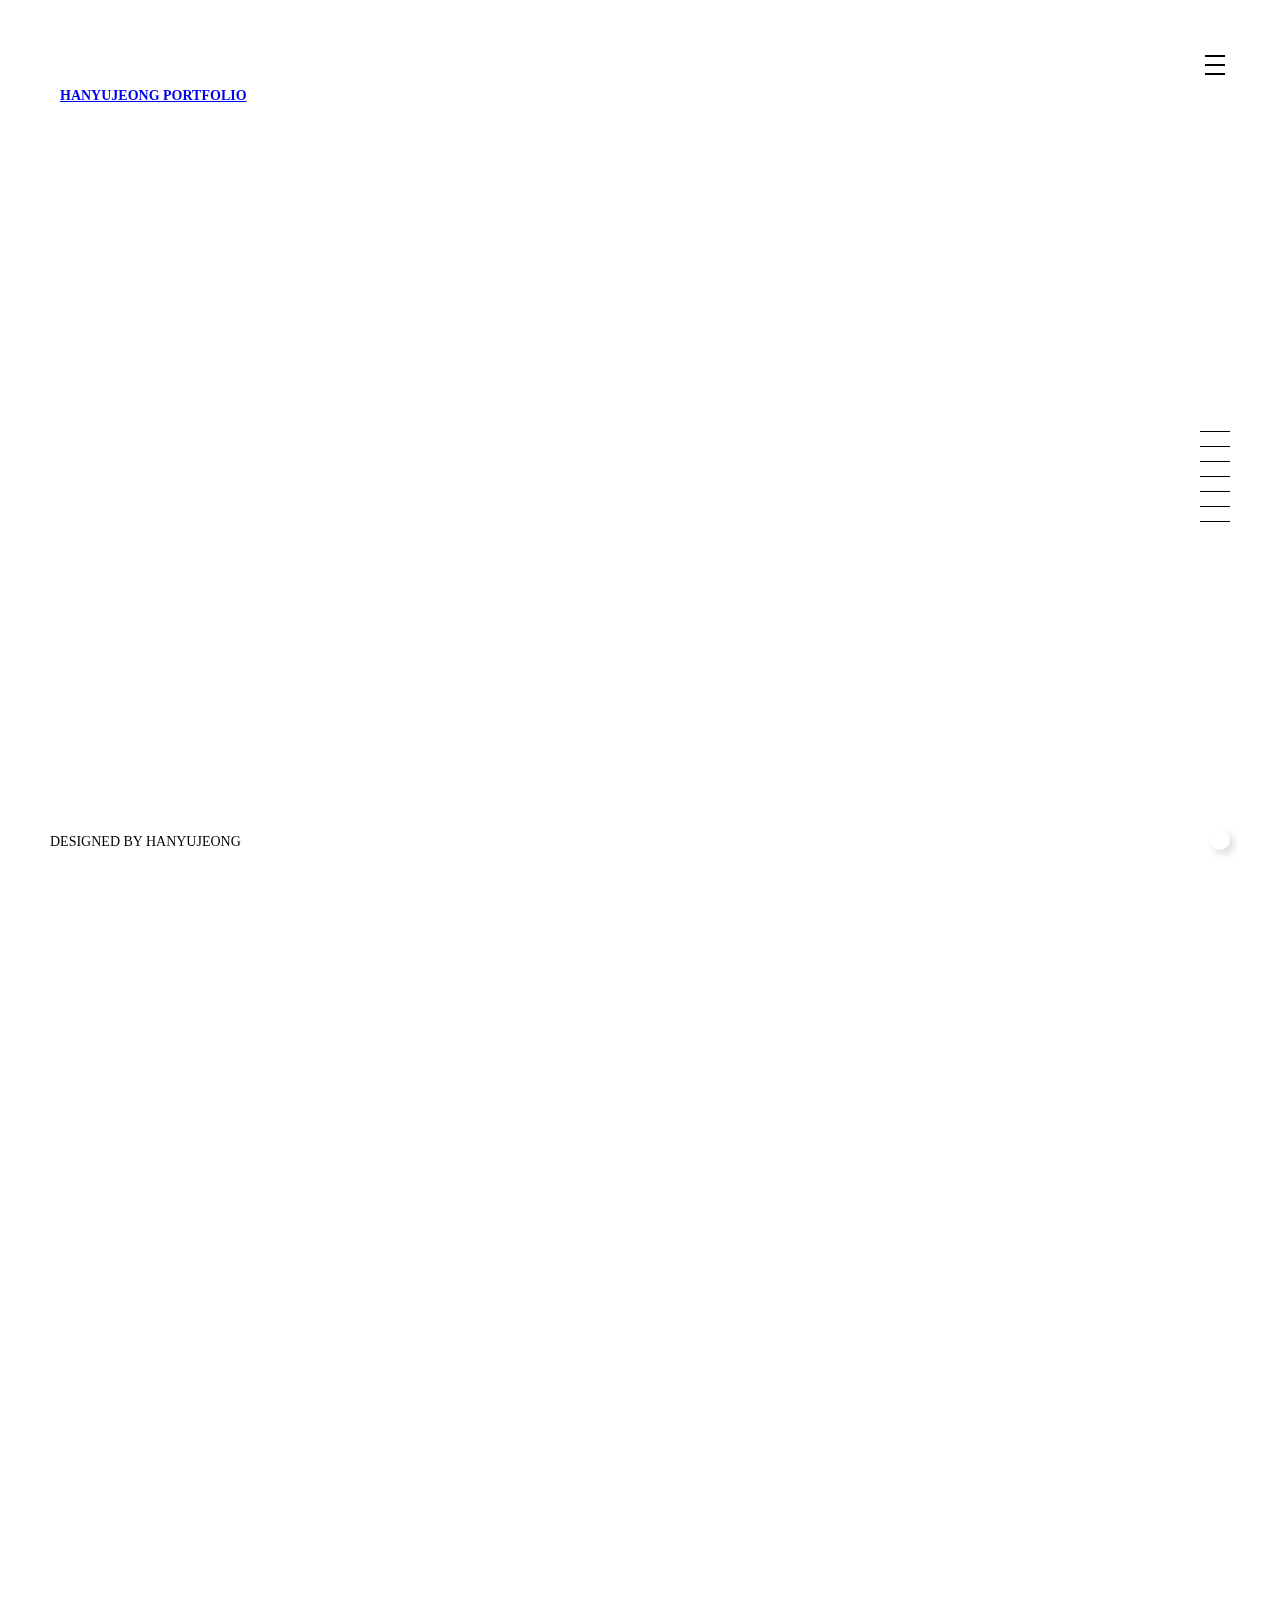
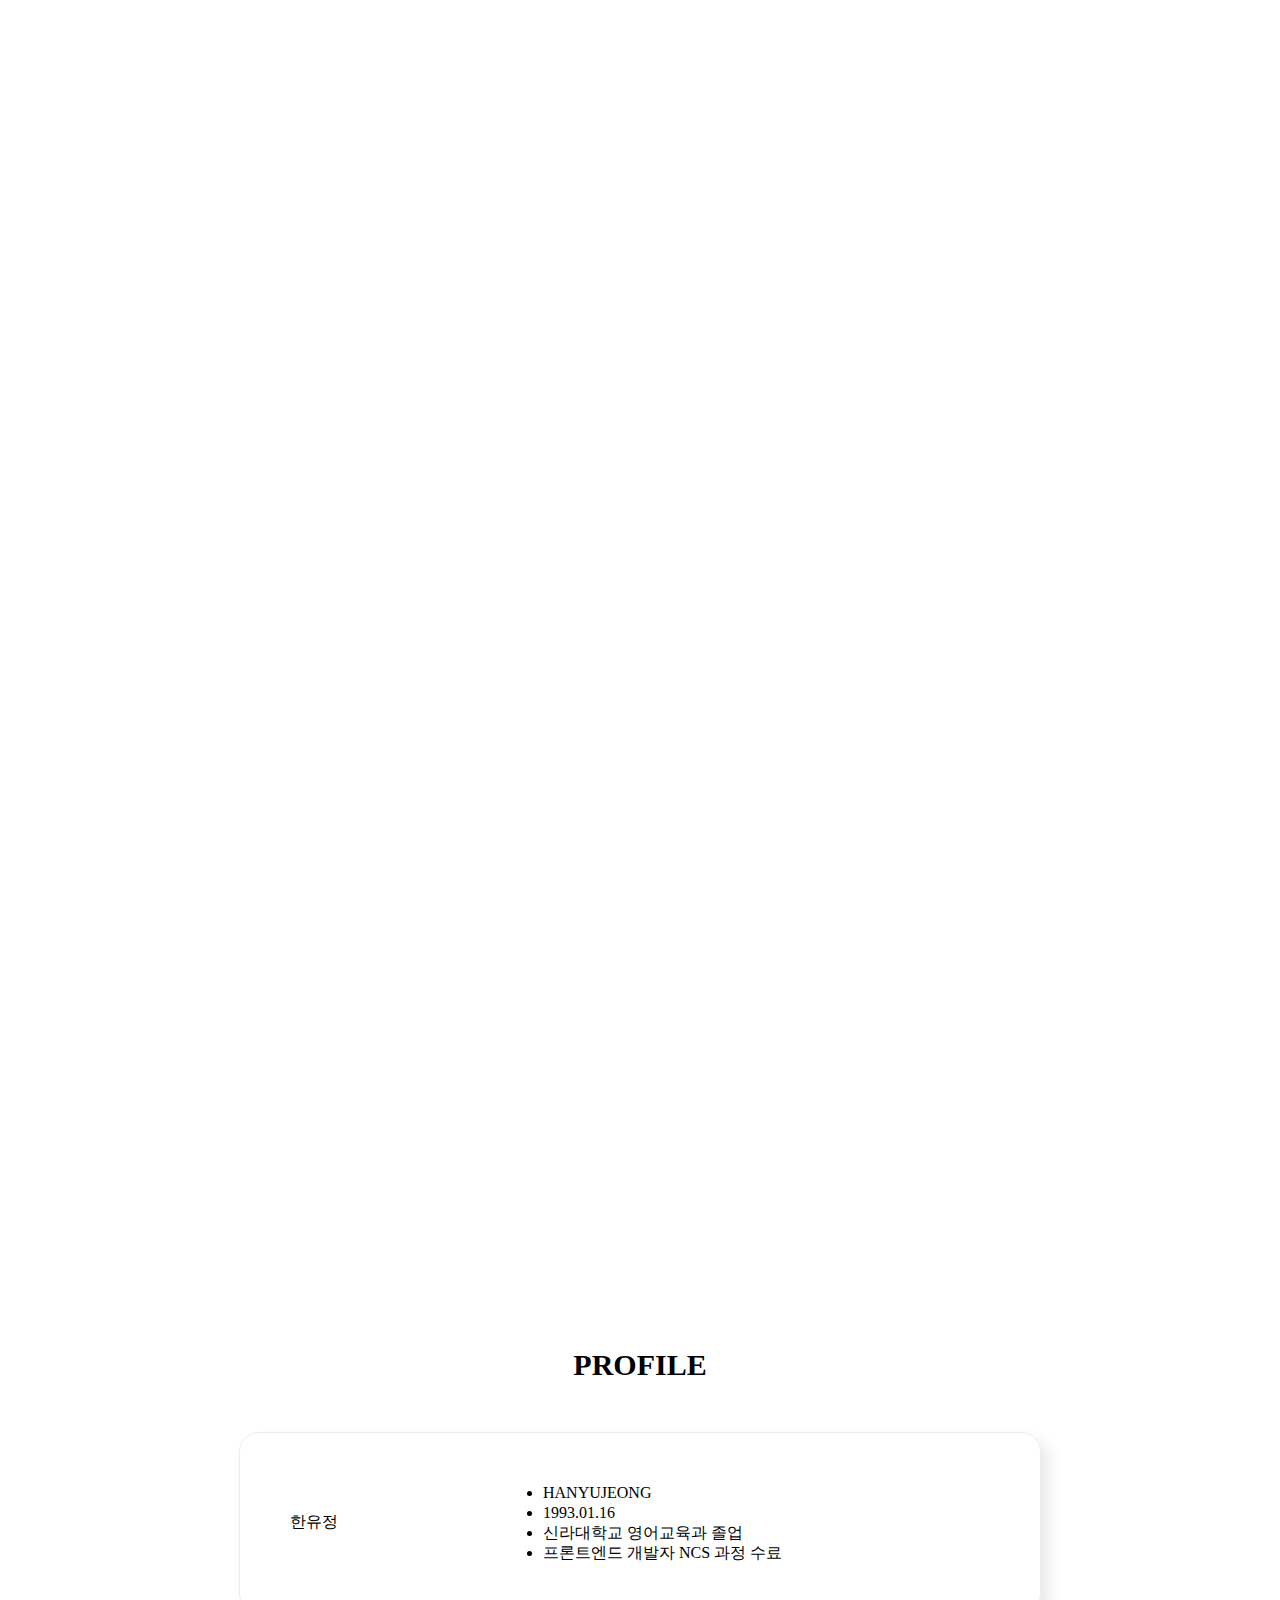
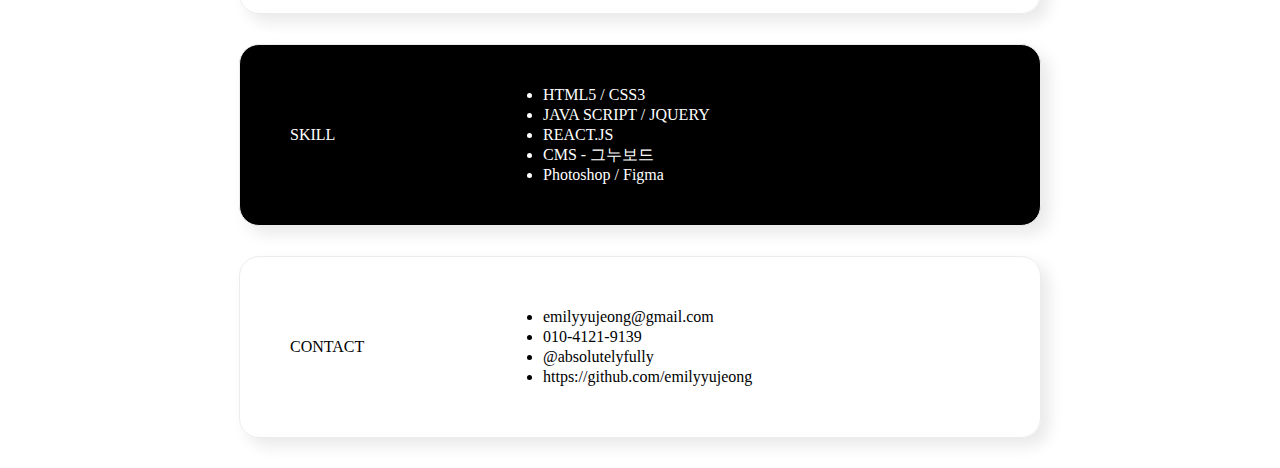
==== commit 05264f76: "0407" ====
--- a/index.html
+++ b/index.html
@@ -250,7 +250,7 @@
                             <dt>Type</dt>
                             <dd>Standard Web - Multipage</dd>
                             <dt>Tool</dt>
-                            <dd>CMS(그누보드), Javascript(JQuery), 카카오 api 활용</dd>
+                            <dd>CMS(그누보드), Javascript(JQuery), AOS, 카카오 api 활용</dd>
                             <dt>Font</dt>
                             <dd>Noto Sans KR</dd>
                             <dt>Color</dt>
--- a/css/portfolio.css
+++ b/css/portfolio.css
@@ -141,7 +141,6 @@
 }
 
 
-
 .sty {
     font-weight: 500;
     font-size: 100px;
@@ -150,8 +149,8 @@
     opacity: 0;
     transform: translate(-300px, 0);
     text-shadow: -1px 0px #000, 0px 1px #000, 1px 0px #000, 0px -1px #000;
-}
-
+    transition: 1s;
+}
 
 .bold {
     font-weight: 800;
@@ -159,72 +158,32 @@
     text-align: start;
     opacity: 0;
     transform: translate(300px, 0);
-}
-
-
-/* spinner */
-
-.spinner {
-    position: absolute;
-    top: 42%;
-    right: 42%;
-    width: 44px;
-    height: 44px;
-    animation: spinner-y0fdc1 2s infinite ease;
-    transform-style: preserve-3d;
+    transition: 1s;
+}
+
+.section.on .sty {
+    transform: translate(0, 0);
+    opacity: 1;
+    transition-delay: .5s;
+}
+
+.section.on .bold {
+    transform: translate(0, 0);
+    opacity: 1;
+    transition-delay: 1s;
+}
+
+.section:not(.on) .sty {
+    transform: translate(-300px, 0);
     opacity: 0;
 }
 
-
-.spinner>div {
-    background-color: rgba(0, 77, 255, 0.2);
-    height: 100%;
-    position: absolute;
-    width: 100%;
-    border: 2px solid #004dff;
-}
-
-.spinner div:nth-of-type(1) {
-    transform: translateZ(-22px) rotateY(180deg);
-}
-
-.spinner div:nth-of-type(2) {
-    transform: rotateY(-270deg) translateX(50%);
-    transform-origin: top right;
-}
-
-.spinner div:nth-of-type(3) {
-    transform: rotateY(270deg) translateX(-50%);
-    transform-origin: center left;
-}
-
-.spinner div:nth-of-type(4) {
-    transform: rotateX(90deg) translateY(-50%);
-    transform-origin: top center;
-}
-
-.spinner div:nth-of-type(5) {
-    transform: rotateX(-90deg) translateY(50%);
-    transform-origin: bottom center;
-}
-
-.spinner div:nth-of-type(6) {
-    transform: translateZ(22px);
-}
-
-@keyframes spinner-y0fdc1 {
-    0% {
-        transform: rotate(45deg) rotateX(-25deg) rotateY(25deg);
-    }
-
-    50% {
-        transform: rotate(45deg) rotateX(-385deg) rotateY(25deg);
-    }
-
-    100% {
-        transform: rotate(45deg) rotateX(-385deg) rotateY(385deg);
-    }
-}
+.section:not(.on) .bold {
+    transform: translate(300px, 0);
+    opacity: 0;
+}
+
+
 
 .scroll {
     position: absolute;
@@ -236,29 +195,88 @@
 
 
 
-.section.on .sty {
-    transform: translate(0, 0);
-    opacity: 1;
-    transition: 1s .5s;
-}
-
-.section.on .bold {
-    transform: translate(0, 0);
-    opacity: 1;
-    transition: 1s 1s;
-}
-
-.section.on .spinner>div,
-.section.on .spinner {
-    opacity: 1;
-    transition: 1s 2s;
-}
-
 .section.on .scroll {
     bottom: 50px;
     opacity: 1;
     transition: 1s 3s;
 }
+
+
+/* spinner */
+
+.spinner {
+    position: absolute;
+    top: 35%;
+    right: 42%;
+    width: 50px;
+    height: 50px;
+    animation: spinner-y0fdc1 3s infinite ease;
+    transform-style: preserve-3d;
+
+}
+
+
+.spinner>div {
+    background-color: rgba(0, 77, 255, 0.2);
+    height: 100%;
+    position: absolute;
+    width: 100%;
+    border: 3px solid #004dff;
+    opacity: 0;
+}
+
+.spinner div:nth-of-type(1) {
+    transform: translateZ(-22px) rotateY(180deg);
+}
+
+.spinner div:nth-of-type(2) {
+    transform: rotateY(-270deg) translateX(50%);
+    transform-origin: top right;
+}
+
+.spinner div:nth-of-type(3) {
+    transform: rotateY(270deg) translateX(-50%);
+    transform-origin: center left;
+}
+
+.spinner div:nth-of-type(4) {
+    transform: rotateX(90deg) translateY(-50%);
+    transform-origin: top center;
+}
+
+.spinner div:nth-of-type(5) {
+    transform: rotateX(-90deg) translateY(50%);
+    transform-origin: bottom center;
+}
+
+.spinner div:nth-of-type(6) {
+    transform: translateZ(22px);
+}
+
+@keyframes spinner-y0fdc1 {
+    0% {
+        transform: rotate(45deg) rotateX(-25deg) rotateY(25deg);
+    }
+
+    50% {
+        transform: rotate(45deg) rotateX(-385deg) rotateY(25deg);
+    }
+
+    100% {
+        transform: rotate(45deg) rotateX(-385deg) rotateY(385deg);
+    }
+}
+
+
+
+.section.on .spinner>div {
+    opacity: 1;
+    transition: 1s 2s;
+}
+
+
+
+
 
 @media (max-width: 768px) {
 
@@ -407,106 +425,7 @@
 }
 
 
-/* MOBILE BUTTON */
-
-
-.mark {
-    position: absolute;
-    top: 0;
-    left: 85%;
-    transform: translate(0, -50%);
-    font-weight: bold;
-    color: white;
-    border-radius: 12px;
-    width: 100px;
-    height: 48px;
-    border: none;
-    background-color: #000000;
-    display: flex;
-    justify-content: center;
-    align-items: center;
-
-}
-
-.mark .span-mother {
-    display: flex;
-    overflow: hidden;
-
-}
-
-.mark:hover .span-mother {
-    position: absolute;
-}
-
-.mark:hover .span-mother span {
-    transform: translateY(1.2em);
-}
-
-.mark .span-mother span:nth-child(1) {
-    transition: .3s;
-}
-
-.mark .span-mother span:nth-child(2) {
-    transition: .4s;
-}
-
-.mark .span-mother span:nth-child(3) {
-    transition: .5s;
-}
-
-.mark .span-mother span:nth-child(4) {
-    transition: .6s;
-}
-
-.mark .span-mother span:nth-child(5) {
-    transition: .7s;
-}
-
-.mark .span-mother span:nth-child(6) {
-    transition: .8s;
-}
-
-.mark .span-mother2 {
-    display: flex;
-    position: absolute;
-    overflow: hidden;
-}
-
-.mark .span-mother2 span {
-    transform: translateY(-1.2em);
-}
-
-.mark:hover .span-mother2 span {
-    transform: translateY(0);
-}
-
-.mark .span-mother2 span {
-    transition: .3s;
-}
-
-.mark .span-mother2 span:nth-child(2) {
-    transition: .4s;
-}
-
-.mark .span-mother2 span:nth-child(3) {
-    transition: .5s;
-}
-
-.mark .span-mother2 span:nth-child(4) {
-    transition: .6s;
-}
-
-.mark .span-mother2 span:nth-child(5) {
-    transition: .7s;
-}
-
-.mark .span-mother2 span:nth-child(6) {
-    transition: .8s;
-}
-
-
-
-/* Going Around Circle */
+/* Mobile Circle Mark */
 
 
 
@@ -580,12 +499,9 @@
     width: 155px;
 }
 
-
-
-.section .description .txt_row span {
-    margin-left: 10px;
+.section .description span {
     font-size: 20px;
-    font-weight: 300;
+    font-weight: 400;
 }
 
 
@@ -620,15 +536,10 @@
 
 .section .description .txt_row dd {
     font-size: 14px;
-
-}
-
-.section .description .txt_row span,
-.section .description span {
-    font-size: 20px;
-    font-weight: 300;
-
-}
+    font-weight: 500;
+
+}
+
 
 .section .description .txt_row .color {
     display: inline-block;
@@ -641,6 +552,7 @@
 .section .description .txt_row .desc {
     padding-left: 70px;
     font-size: 14px;
+    font-weight: 200;
 }
 
 
@@ -918,6 +830,7 @@
     margin: 0 auto;
     height: 180px;
     margin-bottom: 10px;
+    font-weight: 400;
 
 }
 
@@ -925,7 +838,6 @@
 .profile .intro,
 .profile .career,
 .profile .contact {
-    padding: 0 30px;
     display: flex;
     justify-content: center;
     align-items: center;
@@ -941,6 +853,7 @@
 
 .profile .category {
     flex: 3;
+    margin-left: 50px;
 }
 
 .profile .elements {
@@ -953,8 +866,6 @@
     background: #000;
     color: #fff;
 }
-
-
 
 .toTop {
     position: fixed;
@@ -1000,6 +911,9 @@
         align-items: center;
     }
 
+    .profile .category {
+        margin-left: 0;
+    }
 }
 
 
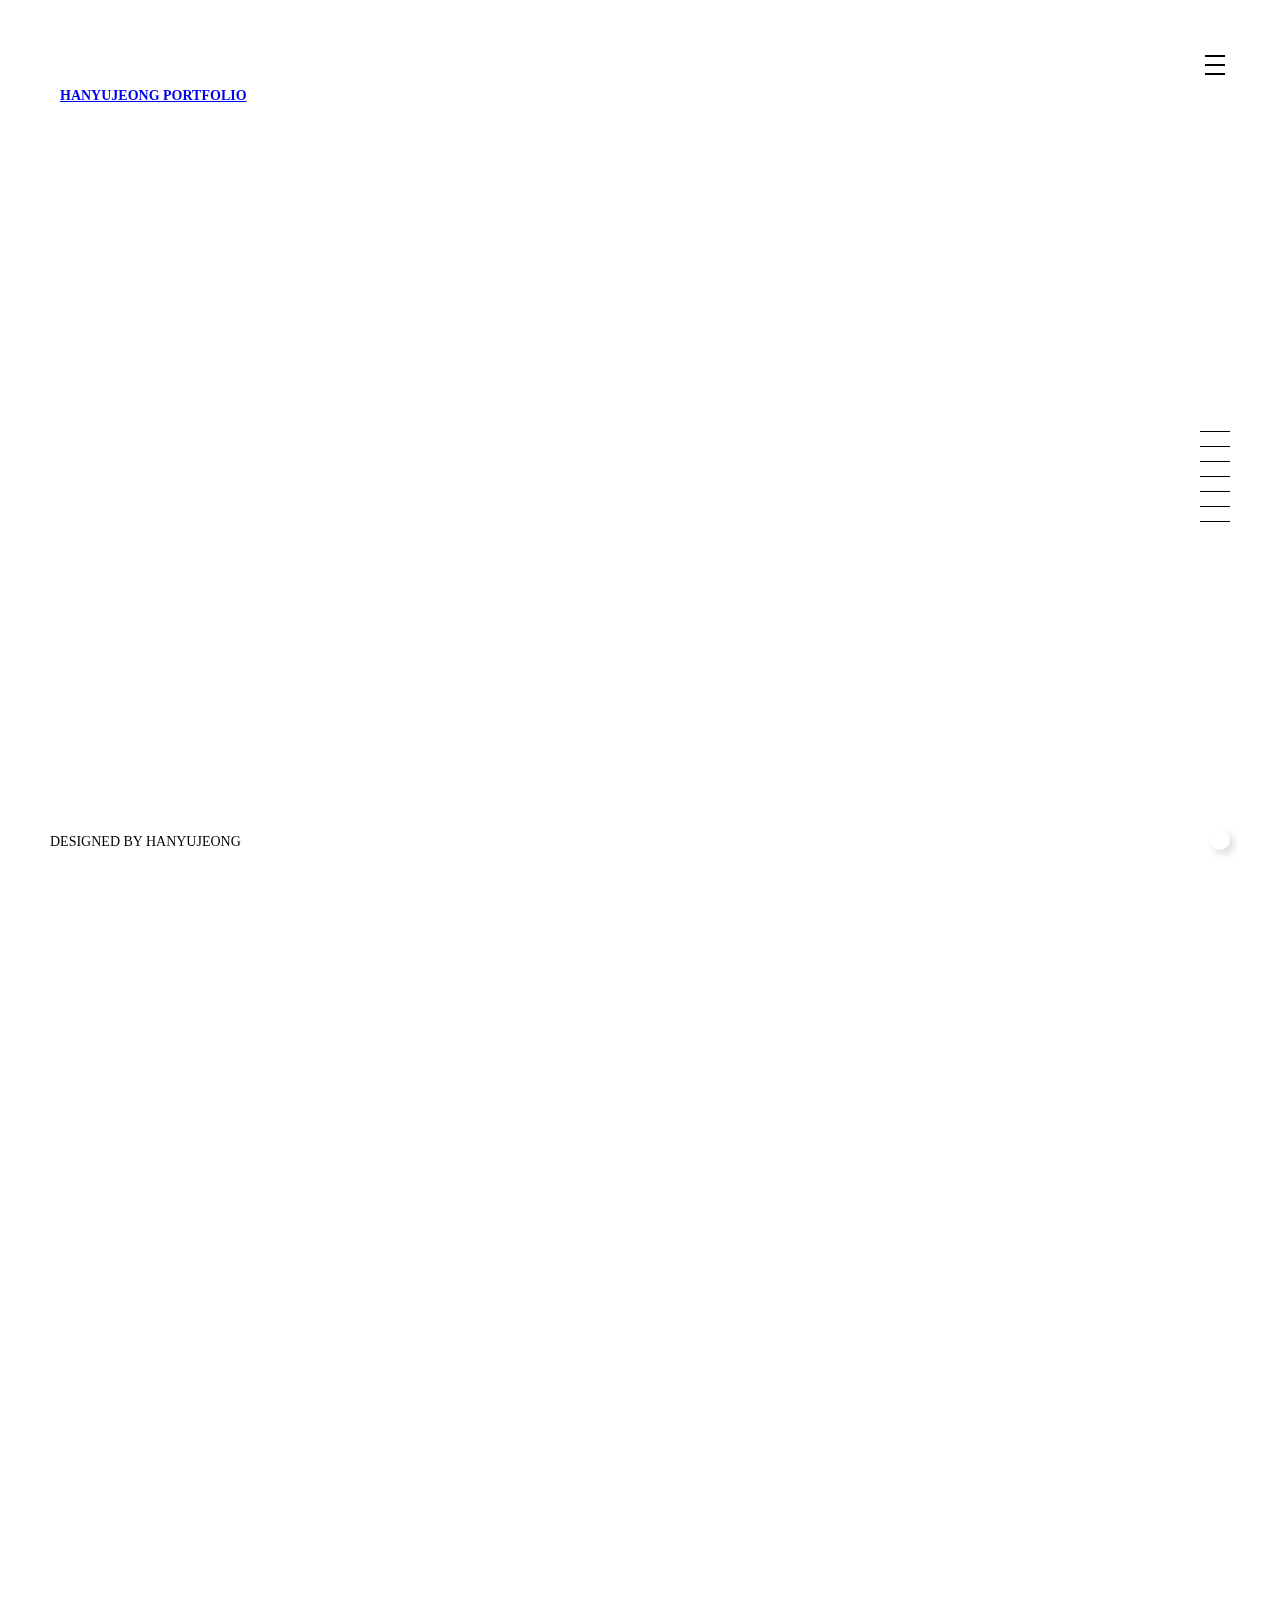
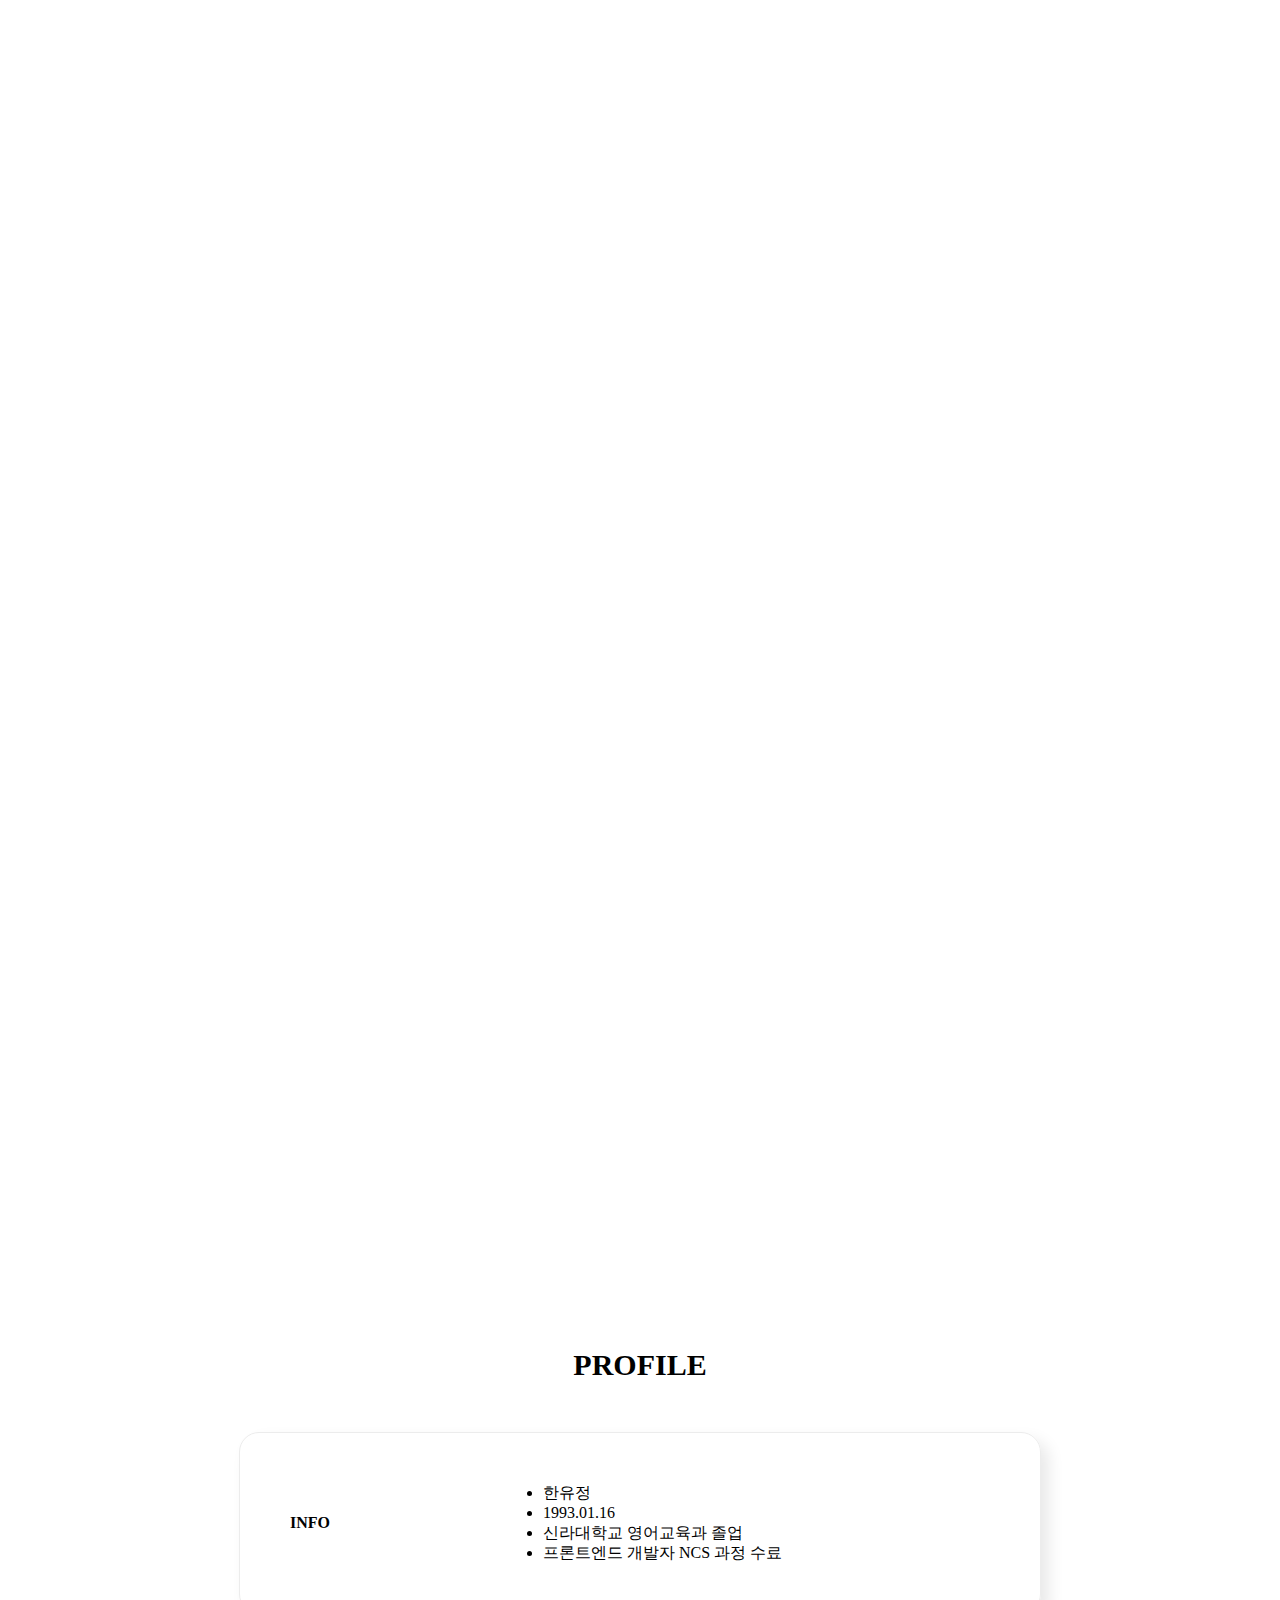
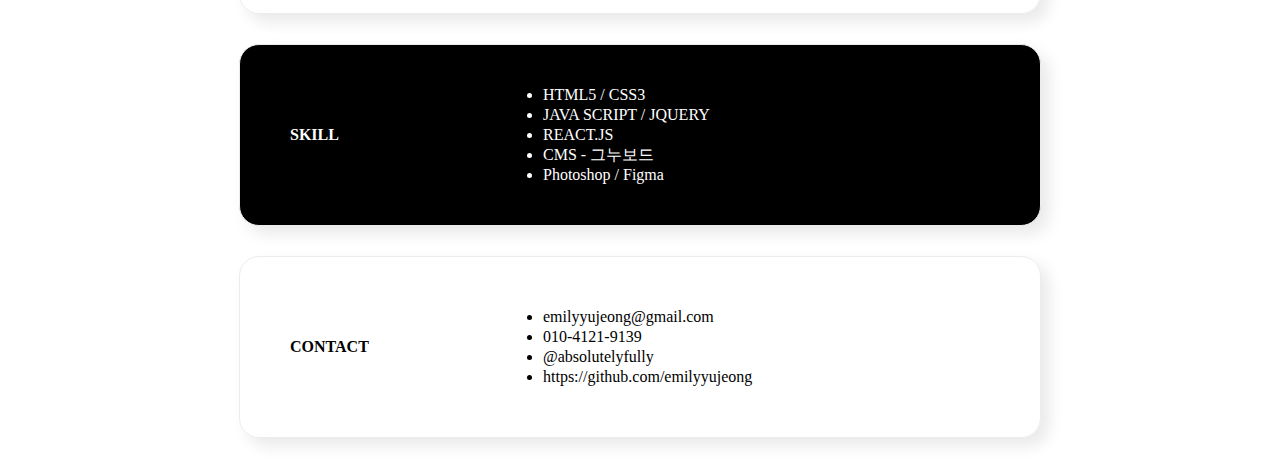
==== commit 4ac44627: "0407" ====
--- a/index.html
+++ b/index.html
@@ -87,13 +87,13 @@
                     <div class="circle">
                     </div>
                     <strong>PROJECT 01</strong>
-                    <h2><img src="./images/logo_fingersuit.svg" alt=""> <span>핑거수트</span></h2>
+                    <h2><img src="./images/logo_fingersuit.svg" alt="">핑거수트</h2>
                     <div class="txt_row">
                         <dl>
                             <dt>Type</dt>
-                            <dd>Responsive Web</dd>
+                            <dd> <span class="mc"> Responsive Web </span></dd>
                             <dt>Tool</dt>
-                            <dd>Vanilla Javascript, Swiper.js</dd>
+                            <dd> <span class="mc">Vanilla Javascript </span>, Swiper.js</dd>
                             <dt>Font</dt>
                             <dd>Noto Sans KR</dd>
                             <dt>Color</dt>
@@ -109,7 +109,7 @@
                             <dd class="desc">
                                 브랜드 자체의 모던하고 세련된 이미지를 살리기 위해
                                 </br> 모노톤의 색상을 사용하였습니다.
-                                </br> 또한 슬라이드를 적용하여 여러가지 상품이 최대한 많이
+                                </br> 또한 <span class="mc"> Swiper 슬라이드 </span>를 적용하여 여러가지 상품이 최대한 많이
                                 </br> 노출될 수 있도록 디자인 하였습니다.
                             </dd>
                         </dl>
@@ -142,13 +142,13 @@
                     <div class="circle">
                     </div>
                     <strong>PROJECT 02</strong>
-                    <h2><img src="./images/logo_creverse.svg" alt=""> <span>크레버스 - 융합사고력 플랫폼</span></h2>
+                    <h2><img src="./images/logo_creverse.svg" alt="">크레버스 - 융합사고력 플랫폼</h2>
                     <div class="txt_row">
                         <dl>
                             <dt>Type</dt>
-                            <dd>Responsive Web</dd>
+                            <dd> <span class="mc"> Responsive Web </span></dd>
                             <dt>Tool</dt>
-                            <dd>React.js, Javascript(JQuery)</dd>
+                            <dd><span class="mc"> React.js </span>, Javascript(JQuery)</dd>
                             <dt>Font</dt>
                             <dd>Noto Sans KR</dd>
                             <dt>Color</dt>
@@ -162,7 +162,8 @@
                             <dd>개인작업 100%</dd>
                             <dt>Info</dt>
                             <dd class="desc">
-                                아동, 청소년 교육 서비스의 컨셉에 맞게
+                                <span class="mc"> React.js 를 사용하여 제작한</span> 교육 서비스 업체 사이트입니다.
+                                </br> 아동, 청소년의 눈높이에 맞추어
                                 </br> 밝고 높은 채도의 색감과 캐릭터를 활용하였습니다.
                                 </br> 또한 섹션을 뚜렷하게 나누어
                                 </br> 효율적으로 정보를 전달 할 수 있도록 노력했습니다.
@@ -197,11 +198,11 @@
                     <div class="circle">
                     </div>
                     <strong>PROJECT 03</strong>
-                    <h2><img src="./images/logo_etude.png" alt=""> <span>에뛰드하우스 - 아모레퍼시픽</span></h2>
+                    <h2><img src="./images/logo_etude.png" alt="">에뛰드하우스 - 아모레퍼시픽</h2>
                     <div class="txt_row">
                         <dl>
                             <dt>Type</dt>
-                            <dd>Responsive Web</dd>
+                            <dd><span class="mc">Responsive Web</span></dd>
                             <dt>Tool</dt>
                             <dd>HTML5, CSS3, Javascript(JQuery)</dd>
                             <dt>Font</dt>
@@ -244,13 +245,13 @@
                 <div class="description">
 
                     <strong>PROJECT 04</strong>
-                    <h2> <img src="./images/logo_eggdrop.png" alt=""> <span>에그드랍 홈페이지</span></h2>
+                    <h2> <img src="./images/logo_eggdrop.png" alt="">에그드랍 홈페이지</h2>
                     <div class="txt_row">
                         <dl>
                             <dt>Type</dt>
-                            <dd>Standard Web - Multipage</dd>
+                            <dd>Standard Web - <span class="mc"> Multipage</span></dd>
                             <dt>Tool</dt>
-                            <dd>CMS(그누보드), Javascript(JQuery), AOS, 카카오 api 활용</dd>
+                            <dd><span class="mc">CMS(그누보드)</span>, Javascript(JQuery), AOS, 카카오 api 활용</dd>
                             <dt>Font</dt>
                             <dd>Noto Sans KR</dd>
                             <dt>Color</dt>
@@ -264,7 +265,7 @@
                             <dd>개인작업 100%</dd>
                             <dt>Info</dt>
                             <dd class="desc">
-                                그누보드를 사용하여 메인페이지와 서브페이지를 제작하였습니다.
+                                <span class="mc">그누보드를 사용하여 메인페이지와 서브페이지</span>를 제작하였습니다.
                                 </br> 다단메뉴로 구성해 사이트 내 서비스들을
                                 </br> 쉽게 볼 수 있도록 표시 했고
                                 </br> 또한 섹션을 뚜렷하게 나누어
@@ -301,15 +302,15 @@
                     </div>
 
                     <strong>PROJECT 05</strong>
-                    <h2><img src="./images/logo_spao.png" alt=""> <span>SPA 대표 브랜드 스파오 공식몰</span></h2>
+                    <h2><img src="./images/logo_spao.png" alt="">SPA 대표 브랜드 스파오 공식몰</h2>
                     <div class="txt_row">
                         <dl>
                             <dt>Type</dt>
                             <dd>Responsive Web</dd>
                             <dt>Tool</dt>
-                            <dd>CMS(영카트), Javascript(JQuery)</dd>
+                            <dd><span class="mc">CMS(영카트)</span>, Javascript(JQuery)</dd>
                             <dt>Font</dt>
-                            <dd>Noto Sans KR</dd>
+                            <dd> Noto Sans KR</dd>
                             <dt>Color</dt>
                             <dd>
                                 <span class="color c51"></span>
@@ -318,10 +319,10 @@
                                 <span class="color c54"></span>
                             </dd>
                             <dt>Work</dt>
-                            <dd>개인작업 100%</dd>
+                            <dd> 개인작업 100%</dd>
                             <dt>Info</dt>
                             <dd class="desc">
-                                영카트를 사용하여 메인페이지와 서브페이지를 제작한 쇼핑몰입니다.
+                                <span class="mc"> 영카트를 사용하여 메인페이지와 서브페이지를 제작한</span> 쇼핑몰입니다.
                                 </br> 다양한 상품의 홍보가 중요한 쇼핑몰 특성에 맞추어
                                 </br> 메뉴 디자인과 레이아웃을 최대한 심플하게 제작하였습니다.
                             </dd>
@@ -339,10 +340,10 @@
                 <h2>PROFILE</h2>
                 <div class="intro">
                     <div class="category">
-                        한유정
+                        INFO
                     </div>
                     <ul class="elements">
-                        <li>HANYUJEONG</li>
+                        <li>한유정</li>
                         <li>1993.01.16</li>
                         <li>신라대학교 영어교육과 졸업</li>
                         <li>프론트엔드 개발자 NCS 과정 수료</li>
--- a/css/portfolio.css
+++ b/css/portfolio.css
@@ -1,5 +1,9 @@
 /* Accent Color Option: #f5c000 / #c77a7a /#ff4545/ #478eff */
-
+.mc {
+    background: #478eff;
+    color: #fff;
+    font-size: inherit;
+}
 
 .inner {
     display: flex;
@@ -279,6 +283,57 @@
 
 
 @media (max-width: 768px) {
+    .spinner {
+        position: absolute;
+        top: 38%;
+        right: 15%;
+        width: 20px;
+        height: 20px;
+        animation: spinner-y0fdc1 3s infinite ease;
+        transform-style: preserve-3d;
+    }
+
+    .spinner>div {
+        background-color: rgba(0, 77, 255, 0.2);
+        height: 100%;
+        position: absolute;
+        width: 100%;
+        border: 3px solid #004dff;
+        opacity: 0;
+    }
+
+    .spinner div:nth-of-type(1) {
+        transform: translateZ(-10px) rotateY(180deg);
+    }
+
+    .spinner div:nth-of-type(2) {
+        transform: rotateY(-270deg) translateX(50%);
+        transform-origin: top right;
+    }
+
+    .spinner div:nth-of-type(3) {
+        transform: rotateY(270deg) translateX(-50%);
+        transform-origin: center left;
+    }
+
+    .spinner div:nth-of-type(4) {
+        transform: rotateX(90deg) translateY(-50%);
+        transform-origin: top center;
+    }
+
+    .spinner div:nth-of-type(5) {
+        transform: rotateX(-90deg) translateY(50%);
+        transform-origin: bottom center;
+    }
+
+    .spinner div:nth-of-type(6) {
+        transform: translateZ(10px);
+    }
+
+
+    .spinner>div {
+        border: 1px solid #004dff;
+    }
 
     .header {
         font-size: 14px;
@@ -463,7 +518,21 @@
 }
 
 
-
+@media (max-width: 768px) {
+    .circle {
+        position: absolute;
+        top: -30%;
+        right: 1%;
+        width: 200px;
+        height: 200px;
+        background: url(../images/res_circle03.png) no-repeat;
+        animation: turn 9s linear infinite;
+        opacity: 1;
+        z-index: 1;
+
+    }
+
+}
 
 
 
@@ -490,18 +559,14 @@
 }
 
 .section .description h2 {
-    font-size: 35px;
+    font-size: 20px;
     font-weight: 500;
     margin-bottom: 10px;
 }
 
 .section .description h2 img {
     width: 155px;
-}
-
-.section .description span {
-    font-size: 20px;
-    font-weight: 400;
+    margin-right: 10px;
 }
 
 
@@ -515,6 +580,7 @@
     line-height: 1.8;
 }
 
+
 .section .description .txt_row dl {
 
     display: block;
@@ -528,6 +594,7 @@
 .section .description .txt_row dt {
     float: left;
     clear: left;
+    /* 왼쪽정렬 */
     width: 70px;
     font-size: 15px;
     font-weight: 500;
@@ -582,8 +649,6 @@
     box-shadow: 3px 3px 6px #c5c5c5,
         -3px -3px 6px #ffffff;
 
-
-
     font-size: 13px;
     line-height: 40px;
     font-weight: 500;
@@ -617,7 +682,7 @@
     .section .inner {
         justify-content: space-between;
         width: auto;
-        height: 900px;
+        height: 970px;
         margin: 0 30px;
         border: none;
         border-radius: none;
@@ -633,6 +698,7 @@
     .section .content_bg {
         margin: 0 auto;
         width: 300px;
+        height: 200px;
     }
 
     .section01 .content_bg {
@@ -681,7 +747,6 @@
     }
 
     .section .description span {
-        margin-left: 10px;
         font-size: 14px;
         font-weight: 300;
     }
@@ -697,7 +762,7 @@
         display: block;
         width: 150px;
         height: 40px;
-        margin: 35px 15px 0 0;
+        margin: 5px 15px 0 0;
         background: #fff;
         border: 1px solid #b4b4b4;
         box-shadow: 2px 2px 8px rgba(0, 0, 0, 0.1);
@@ -705,19 +770,8 @@
         line-height: 40px;
         font-weight: 500;
         transition: 0.5s;
-        background: #image.png;
-    }
-
-
-    .section .description .txt_row dl,
-    .section .description .txt_row dd {
-        width: auto;
-    }
-
-    .section .description .txt_row dt {
-
-        width: auto;
-    }
+    }
+
 
 
 }
@@ -854,6 +908,7 @@
 .profile .category {
     flex: 3;
     margin-left: 50px;
+    font-weight: 700;
 }
 
 .profile .elements {
@@ -905,15 +960,11 @@
     }
 
     .profile .contact {
-        padding: 0 30px;
         display: flex;
         justify-content: center;
         align-items: center;
     }
 
-    .profile .category {
-        margin-left: 0;
-    }
 }
 
 
@@ -923,4 +974,10 @@
     inset: auto auto 50px 50px;
     z-index: 999;
     font-size: 14px;
+}
+
+@media (max-width: 768px) {
+    footer {
+        display: none;
+    }
 }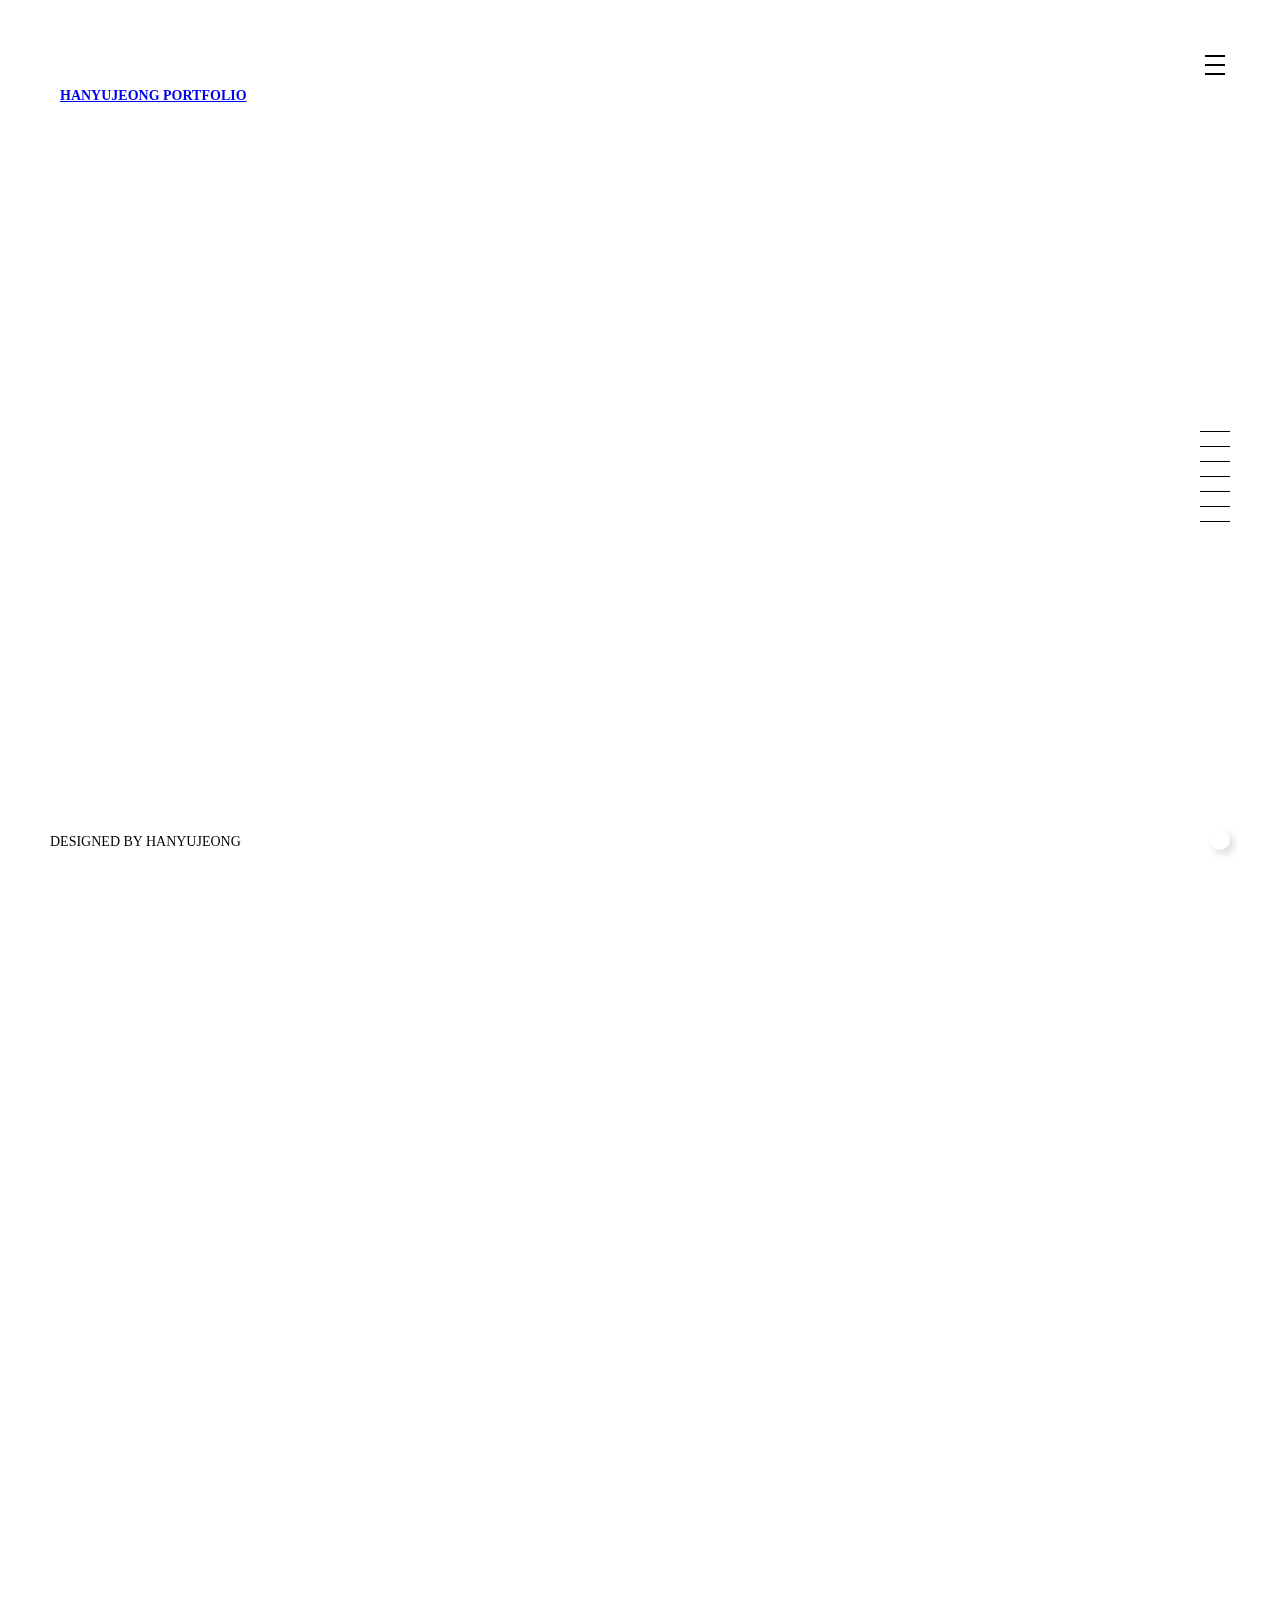
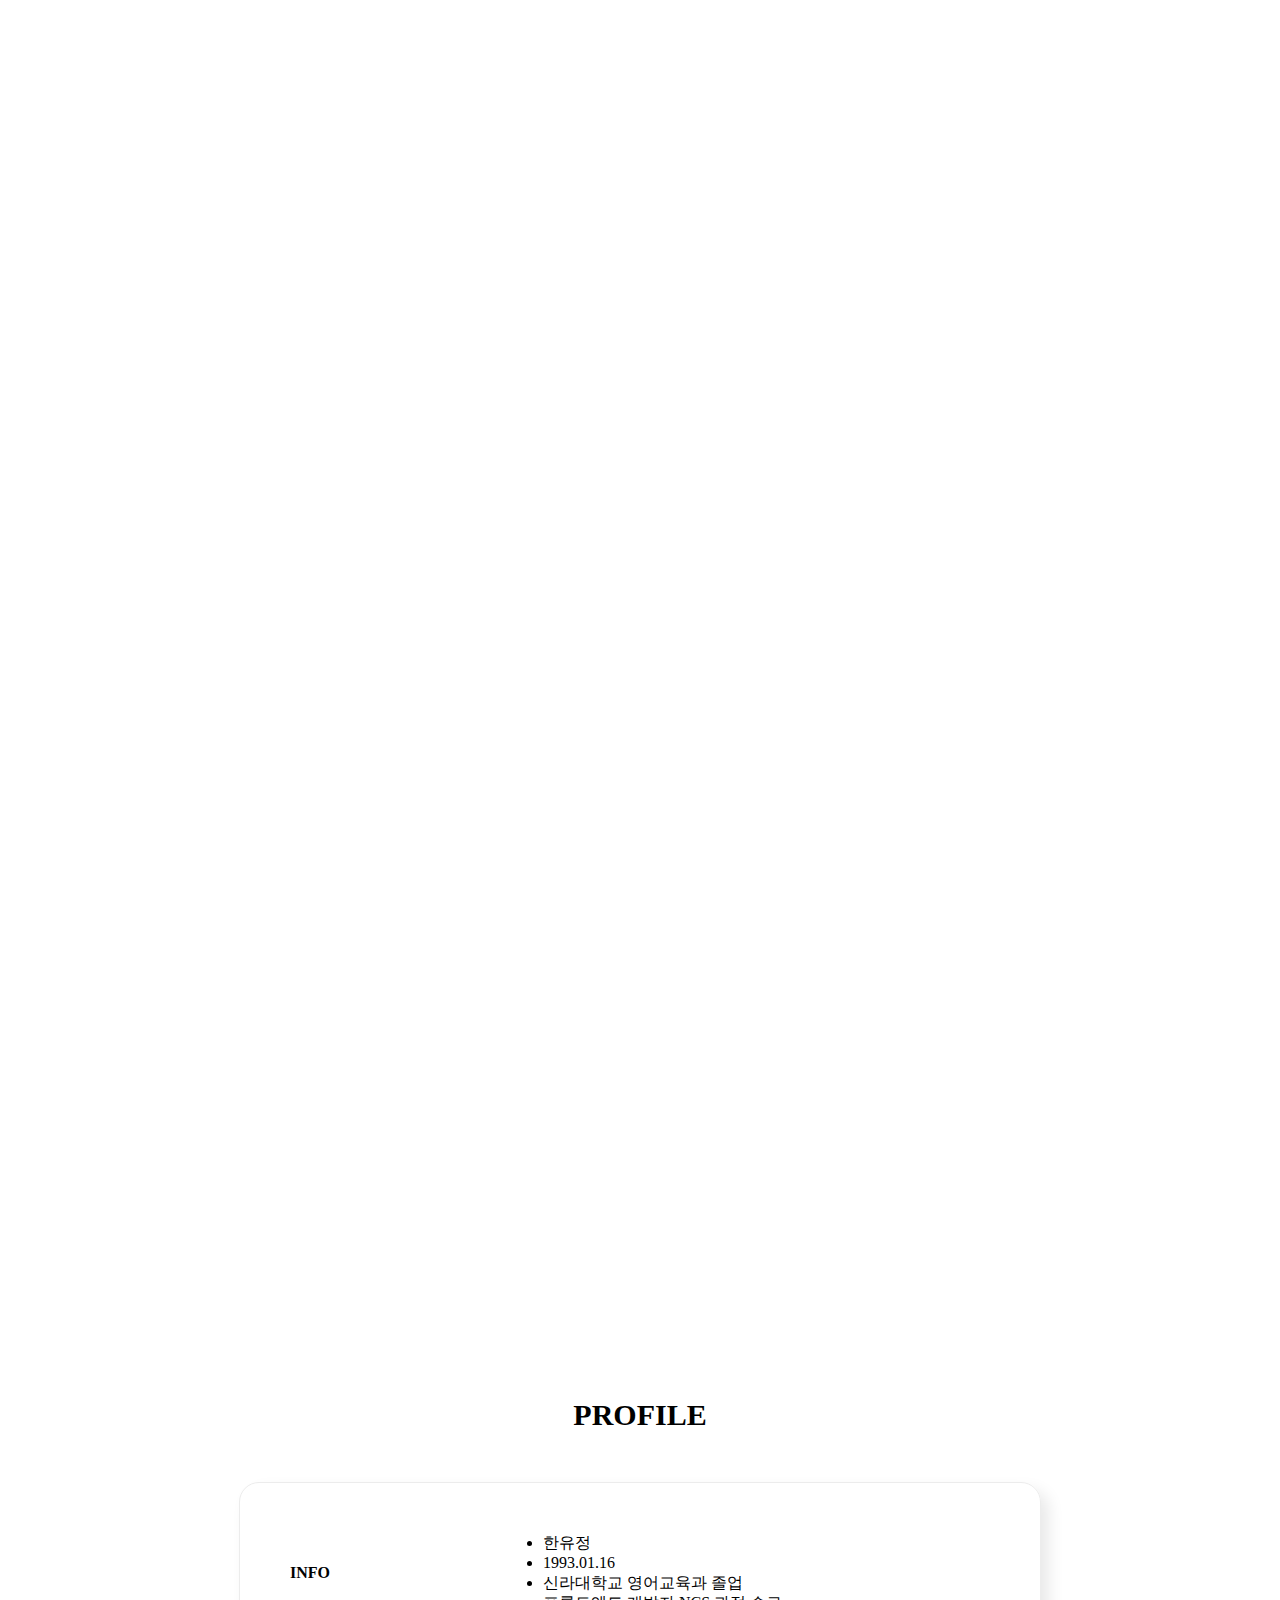
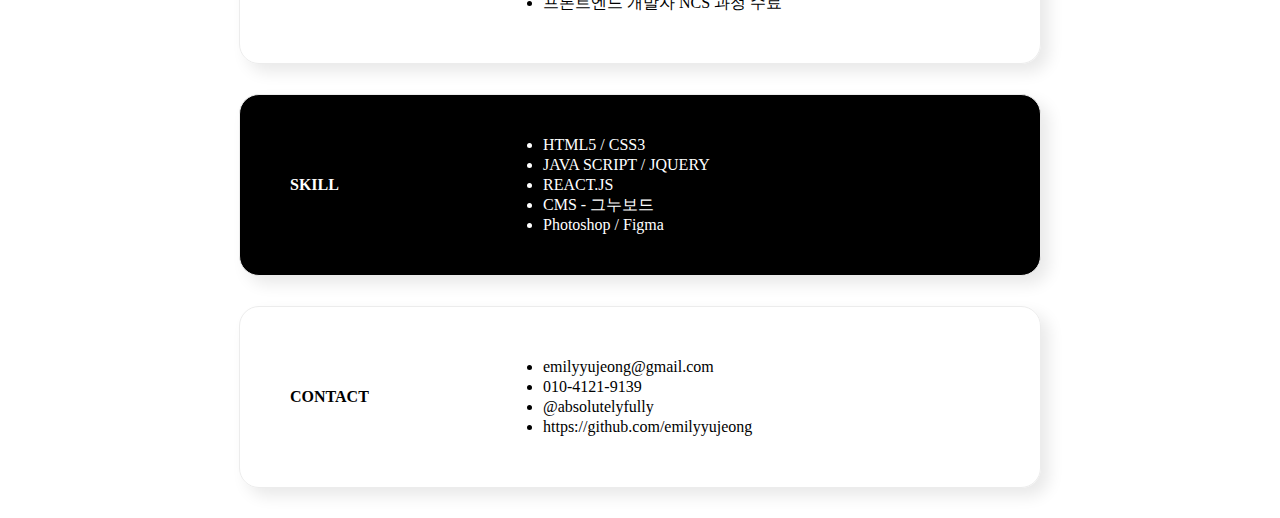
==== commit b41a4c8a: "0410" ====
--- a/index.html
+++ b/index.html
@@ -12,13 +12,13 @@
 
     <link rel="stylesheet" href="./css/common.css">
     <link rel="stylesheet" href="./css/slick.css">
-    <link rel="stylesheet" href="./css/jquery.fullpage.min.css">
+    <link href="https://cdn.jsdelivr.net/npm/fullpage.js@2.9.4/dist/jquery.fullpage.min.css" rel="stylesheet">
     <link rel="stylesheet" href="//cdn.jsdelivr.net/npm/xeicon@2.3.3/xeicon.min.css">
     <link rel="stylesheet" href="./css/portfolio.css">
 
 
     <script src="./js/jquery-1.12.4.min.js"></script>
-    <script src="./js/jquery.fullpage.min.js"></script>
+    <script src="https://cdn.jsdelivr.net/npm/fullpage.js@2.9.4/dist/jquery.fullpage.min.js"></script>
     <script src="./js/slick.min.js"></script>
     <script src="./js/portfolio.js"></script>
 
@@ -66,12 +66,116 @@
                 </div>
             </div>
         </div>
-
         <div class="section section01">
             <div class="inner">
                 <div class="content_bg">
                     <div class="content">
                         <div class="case">
+                            <a href=""><img src="./images/eggdrop.png" alt="hyj_eggdrop"></a>
+                        </div>
+                    </div>
+                </div>
+                <div class="description">
+                    <div class="circle circle_gnu">
+                    </div>
+
+                    <strong>PROJECT 01</strong>
+                    <h2> <img src="./images/logo_eggdrop.png" alt="">에그드랍 홈페이지</h2>
+                    <div class="txt_row">
+                        <dl>
+                            <dt>Type</dt>
+                            <dd>Standard Web - <span class="mc"> Multipage</span></dd>
+                            <dt>Tool</dt>
+                            <dd><span class="mc">CMS(그누보드)</span>, Javascript(JQuery), AOS, 카카오 api 활용</dd>
+                            <dt>Font</dt>
+                            <dd>Noto Sans KR</dd>
+                            <dt>Color</dt>
+                            <dd>
+                                <span class="color c41"></span>
+                                <span class="color c42"></span>
+                                <span class="color c43"></span>
+                                <span class="color c44"></span>
+                            </dd>
+                            <dt>Work</dt>
+                            <dd>개인작업 100%</dd>
+                            <dt>Info</dt>
+                            <dd class="desc">
+                                <span class="mc">그누보드를 사용하여 메인페이지와 서브페이지</span>를 제작하였습니다.
+                                </br> 다단메뉴로 구성해 사이트 내 서비스들을
+                                </br> 쉽게 볼 수 있도록 표시 했고
+                                </br> 또한 섹션을 뚜렷하게 나누어
+                                </br> 효율적으로 정보를 전달 할 수 있도록 노력했습니다.
+                            </dd>
+                        </dl>
+                    </div>
+                    <div class="btn ">
+                        <a href="http://onewaytomars.dothome.co.kr/" target='_blank'>VIEW ON WEB</a>
+                    </div>
+
+                </div>
+            </div>
+        </div>
+        <div class="section section05">
+            <div class="inner">
+
+                <div class="content_bg">
+                    <div class="content">
+                        <div class="case">
+                            <a href=""><img src="./images/spao.png" alt="hyj_spao"></a>
+                        </div>
+                    </div>
+                    <div class="mo_bg">
+                        <div class="mo_content">
+                            <div class="mo_case">
+                                <a href=""><img src="./images/spao_mo.png" alt=""></a>
+                            </div>
+                        </div>
+                    </div>
+                </div>
+                <div class="description">
+                    <div class="circle">
+                    </div>
+
+                    <strong>PROJECT 02</strong>
+                    <h2><img src="./images/logo_spao.png" alt="">SPA 대표 브랜드 스파오 공식몰</h2>
+                    <div class="txt_row">
+                        <dl>
+                            <dt>Type</dt>
+                            <dd>Responsive Web</dd>
+                            <dt>Tool</dt>
+                            <dd><span class="mc">CMS(영카트)</span>, Javascript(JQuery)</dd>
+                            <dt>Font</dt>
+                            <dd> Noto Sans KR</dd>
+                            <dt>Color</dt>
+                            <dd>
+                                <span class="color c51"></span>
+                                <span class="color c52"></span>
+                                <span class="color c53"></span>
+                                <span class="color c54"></span>
+                            </dd>
+                            <dt>Work</dt>
+                            <dd> 개인작업 100%</dd>
+                            <dt>Info</dt>
+                            <dd class="desc">
+                                <span class="mc"> 영카트를 사용하여 메인페이지와 서브페이지를 제작한</span> 쇼핑몰입니다.
+                                </br> 다양한 상품의 홍보가 중요한 쇼핑몰 특성에 맞추어
+                                </br> 메뉴 디자인과 레이아웃을 최대한 심플하게 제작하였습니다.
+                            </dd>
+                        </dl>
+                    </div>
+                    <div class="btn ">
+                        <a href="http://emilyyujeong.dothome.co.kr/?device=pc" target='_blank'>VIEW ON WEB</a>
+                    </div>
+
+                </div>
+            </div>
+        </div>
+
+        <div class="section section03">
+            <div class="inner">
+                <div class="content_bg">
+                    <div class="content">
+                        <div class="case">
                             <a href=""><img src="./images/fg.png" alt="hyj_etude"></a>
                         </div>
                     </div>
@@ -86,7 +190,7 @@
                 <div class="description">
                     <div class="circle">
                     </div>
-                    <strong>PROJECT 01</strong>
+                    <strong>PROJECT 03</strong>
                     <h2><img src="./images/logo_fingersuit.svg" alt="">핑거수트</h2>
                     <div class="txt_row">
                         <dl>
@@ -121,7 +225,7 @@
                 </div>
             </div>
         </div>
-        <div class="section section02">
+        <div class="section section04">
             <div class="inner">
 
                 <div class="content_bg">
@@ -141,7 +245,7 @@
                 <div class="description">
                     <div class="circle">
                     </div>
-                    <strong>PROJECT 02</strong>
+                    <strong>PROJECT 04</strong>
                     <h2><img src="./images/logo_creverse.svg" alt="">크레버스 - 융합사고력 플랫폼</h2>
                     <div class="txt_row">
                         <dl>
@@ -177,7 +281,7 @@
                 </div>
             </div>
         </div>
-        <div class="section section03">
+        <div class="section section05">
             <div class="inner">
 
                 <div class="content_bg">
@@ -197,7 +301,7 @@
                 <div class="description">
                     <div class="circle">
                     </div>
-                    <strong>PROJECT 03</strong>
+                    <strong>PROJECT 05</strong>
                     <h2><img src="./images/logo_etude.png" alt="">에뛰드하우스 - 아모레퍼시픽</h2>
                     <div class="txt_row">
                         <dl>
@@ -233,108 +337,13 @@
                 </div>
             </div>
         </div>
-        <div class="section section04">
-            <div class="inner">
-                <div class="content_bg">
-                    <div class="content">
-                        <div class="case">
-                            <a href=""><img src="./images/eggdrop.png" alt="hyj_eggdrop"></a>
-                        </div>
-                    </div>
-                </div>
-                <div class="description">
-
-                    <strong>PROJECT 04</strong>
-                    <h2> <img src="./images/logo_eggdrop.png" alt="">에그드랍 홈페이지</h2>
-                    <div class="txt_row">
-                        <dl>
-                            <dt>Type</dt>
-                            <dd>Standard Web - <span class="mc"> Multipage</span></dd>
-                            <dt>Tool</dt>
-                            <dd><span class="mc">CMS(그누보드)</span>, Javascript(JQuery), AOS, 카카오 api 활용</dd>
-                            <dt>Font</dt>
-                            <dd>Noto Sans KR</dd>
-                            <dt>Color</dt>
-                            <dd>
-                                <span class="color c41"></span>
-                                <span class="color c42"></span>
-                                <span class="color c43"></span>
-                                <span class="color c44"></span>
-                            </dd>
-                            <dt>Work</dt>
-                            <dd>개인작업 100%</dd>
-                            <dt>Info</dt>
-                            <dd class="desc">
-                                <span class="mc">그누보드를 사용하여 메인페이지와 서브페이지</span>를 제작하였습니다.
-                                </br> 다단메뉴로 구성해 사이트 내 서비스들을
-                                </br> 쉽게 볼 수 있도록 표시 했고
-                                </br> 또한 섹션을 뚜렷하게 나누어
-                                </br> 효율적으로 정보를 전달 할 수 있도록 노력했습니다.
-                            </dd>
-                        </dl>
-                    </div>
-                    <div class="btn ">
-                        <a href="http://onewaytomars.dothome.co.kr/" target='_blank'>VIEW ON WEB</a>
-                    </div>
-
-                </div>
-            </div>
-        </div>
-        <div class="section section05">
-            <div class="inner">
-
-                <div class="content_bg">
-                    <div class="content">
-                        <div class="case">
-                            <a href=""><img src="./images/spao.png" alt="hyj_spao"></a>
-                        </div>
-                    </div>
-                    <div class="mo_bg">
-                        <div class="mo_content">
-                            <div class="mo_case">
-                                <a href=""><img src="./images/spao_mo.png" alt=""></a>
-                            </div>
-                        </div>
-                    </div>
-                </div>
-                <div class="description">
-                    <div class="circle">
-                    </div>
-
-                    <strong>PROJECT 05</strong>
-                    <h2><img src="./images/logo_spao.png" alt="">SPA 대표 브랜드 스파오 공식몰</h2>
-                    <div class="txt_row">
-                        <dl>
-                            <dt>Type</dt>
-                            <dd>Responsive Web</dd>
-                            <dt>Tool</dt>
-                            <dd><span class="mc">CMS(영카트)</span>, Javascript(JQuery)</dd>
-                            <dt>Font</dt>
-                            <dd> Noto Sans KR</dd>
-                            <dt>Color</dt>
-                            <dd>
-                                <span class="color c51"></span>
-                                <span class="color c52"></span>
-                                <span class="color c53"></span>
-                                <span class="color c54"></span>
-                            </dd>
-                            <dt>Work</dt>
-                            <dd> 개인작업 100%</dd>
-                            <dt>Info</dt>
-                            <dd class="desc">
-                                <span class="mc"> 영카트를 사용하여 메인페이지와 서브페이지를 제작한</span> 쇼핑몰입니다.
-                                </br> 다양한 상품의 홍보가 중요한 쇼핑몰 특성에 맞추어
-                                </br> 메뉴 디자인과 레이아웃을 최대한 심플하게 제작하였습니다.
-                            </dd>
-                        </dl>
-                    </div>
-                    <div class="btn ">
-                        <a href="http://emilyyujeong.dothome.co.kr/?device=pc" target='_blank'>VIEW ON WEB</a>
-                    </div>
-
-                </div>
-            </div>
-        </div>
+
+
+
+
+
+
+
         <div class="section">
             <div class="profile">
                 <h2>PROFILE</h2>
@@ -384,11 +393,12 @@
     <div class="cover">
         <ul>
             <li><a href="#main">INTRO</a></li>
-            <li><a href="#portfolio01">PROJECT 01 - FINGERSUIT</a></li>
-            <li><a href="#portfolio02">PROJECT 02 - CREVERSE</a></li>
-            <li><a href="#portfolio03">PROJECT 03 - ETUDE</a></li>
-            <li><a href="#portfolio04">PROJECT 04 - EGGDROP</a></li>
-            <li><a href="#portfolio05">PROJECT 05 - SPAO</a></li>
+            <li><a href="#portfolio01">PROJECT 01 - EGGDROP</a></li>
+            <li><a href="#portfolio02">PROJECT 02 - SPAO</a></li>
+            <li><a href="#portfolio03">PROJECT 03 - FINGERSUIT</a></li>
+            <li><a href="#portfolio04">PROJECT 04 - CREVERSE</a></li>
+            <li><a href="#portfolio05">PROJECT 05 - ETUDE</a></li>
+
             <li><a href="#profile">PROFILE</a></li>
         </ul>
     </div>
--- a/css/portfolio.css
+++ b/css/portfolio.css
@@ -22,9 +22,10 @@
 
 @media (max-width: 768px) {
     .inner {
+        position: static;
         display: flex;
         flex-direction: column;
-        gap: 10px;
+        gap: 0px;
         width: auto;
         margin: 0 30px;
     }
@@ -362,6 +363,7 @@
 
 
     .cover {
+        background: rgba(255, 255, 255, 0.938);
         font-size: 20px;
     }
 
@@ -388,7 +390,7 @@
     box-shadow: 20px 20px 60px #d9d9d9,
         -20px -20px 60px #ffffff;
 
-    padding: 100px 70px 100px 30px;
+    padding: 110px 70px 100px 30px;
 
     border-radius: 20px;
     opacity: 0;
@@ -497,6 +499,10 @@
 
 }
 
+.circle_gnu {
+    background: url(../images/gnu_circle.png) no-repeat;
+}
+
 
 .section.on .circle {
     opacity: 1;
@@ -521,15 +527,19 @@
 @media (max-width: 768px) {
     .circle {
         position: absolute;
-        top: -30%;
-        right: 1%;
-        width: 200px;
-        height: 200px;
-        background: url(../images/res_circle03.png) no-repeat;
+        right: 0%;
+        width: 150px;
+        height: 150px;
+        background: url(../images/res_circle03.png) no-repeat center center/contain;
         animation: turn 9s linear infinite;
         opacity: 1;
         z-index: 1;
 
+    }
+
+    .circle_gnu {
+        background: url(../images/gnu_circle.png) no-repeat center center/contain;
+        ;
     }
 
 }
@@ -671,7 +681,7 @@
 }
 
 
-.section03 .description h2 img {
+.section05 .description h2 img {
     width: 100px;
 }
 
@@ -679,46 +689,49 @@
 
 @media (max-width: 768px) {
 
+
     .section .inner {
-        justify-content: space-between;
+
         width: auto;
-        height: 970px;
+        height: 100%;
         margin: 0 30px;
         border: none;
         border-radius: none;
-        padding: 110px 0 180px 0;
+        padding: 50px 0 180px 0;
         opacity: 0;
         gap: 10px;
 
-
         box-shadow: none;
 
     }
 
     .section .content_bg {
         margin: 0 auto;
-        width: 300px;
-        height: 200px;
-    }
+        width: 250px;
+        min-height: 150px;
+        background-size: contain;
+
+    }
+
 
     .section01 .content_bg {
-        background: url(../images/mo_fgs_mockup.png) no-repeat center center/contain;
+        background-image: url(../images/mo_fgs_mockup.png);
 
 
     }
 
     .section02 .content_bg {
-        background: url(../images/mo_creverse_mockup.png) no-repeat center center/contain;
+        background-image: url(../images/mo_creverse_mockup.png);
     }
 
     .section03 .content_bg {
-        background: url(../images/mo_etude_mockup.png) no-repeat center center/contain;
+        background-image: url(../images/mo_etude_mockup.png);
 
     }
 
     .section04 .content_bg {
-        background: url(../images/mo_eggdrop_mockup.png) no-repeat center center/contain;
-
+        background-image: url(../images/mo_eggdrop_mockup.png);
+        min-height: 150px;
     }
 
     .section05 .content_bg {
@@ -740,15 +753,46 @@
         align-items: start;
         line-height: 30px;
         width: auto;
+
+        padding: 5px 0 0 0;
+        margin-top: 10px;
+
     }
 
     .section .description h2 img {
         width: 85px;
     }
 
+    .section .description h2 {
+        font-size: 14px;
+    }
+
     .section .description span {
-        font-size: 14px;
+        font-size: 12px;
         font-weight: 300;
+    }
+
+
+
+    .section .description .txt_row {
+        padding: 10px 0;
+    }
+
+    .section .description .txt_row dt {
+        font-size: 12px;
+
+    }
+
+    .section .description .txt_row dd {
+        font-size: 13px;
+        font-weight: 500;
+
+    }
+
+    .section .description .txt_row .desc {
+        padding-left: 70px;
+        font-size: 12px;
+        font-weight: 200;
     }
 
     .section .description .btn {
@@ -959,10 +1003,10 @@
         margin-bottom: 10px;
     }
 
-    .profile .contact {
-        display: flex;
-        justify-content: center;
-        align-items: center;
+    .profile .category {
+        flex: 3;
+        margin-left: 20px;
+        font-weight: 700;
     }
 
 }
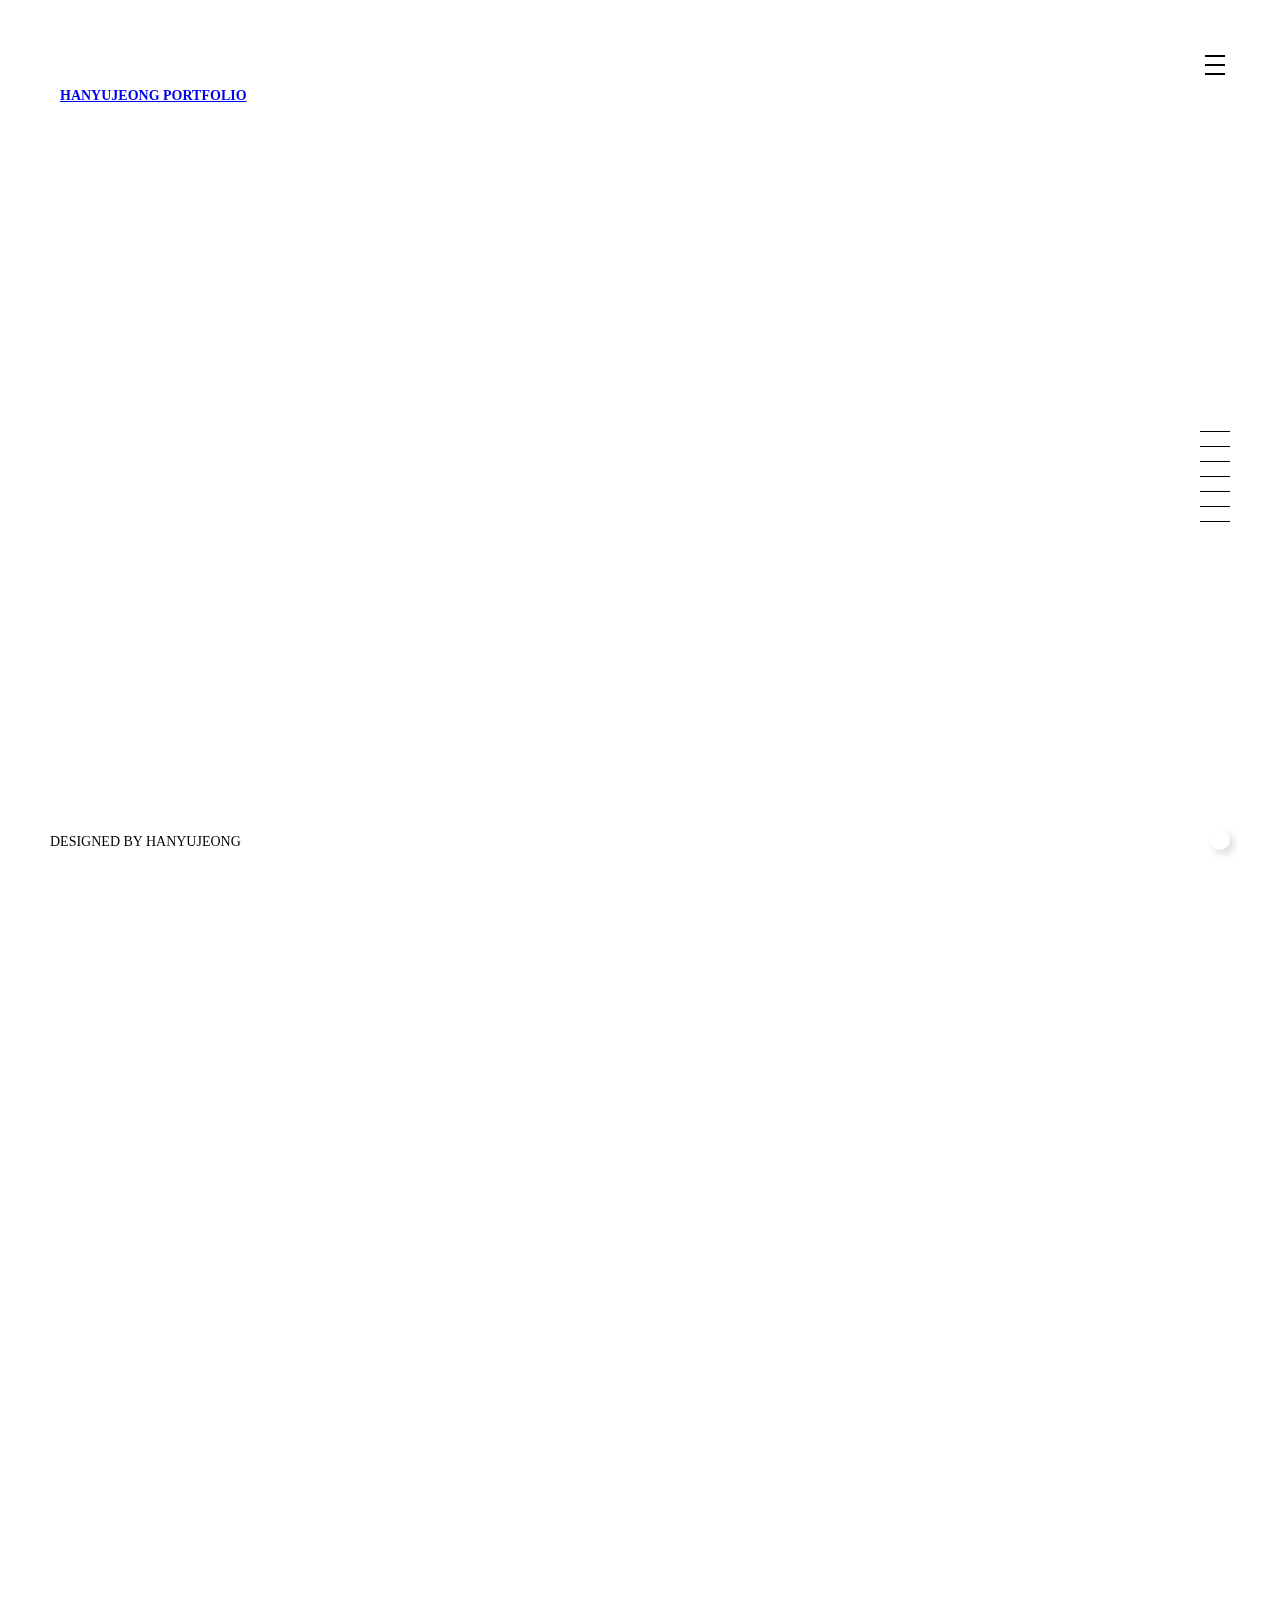
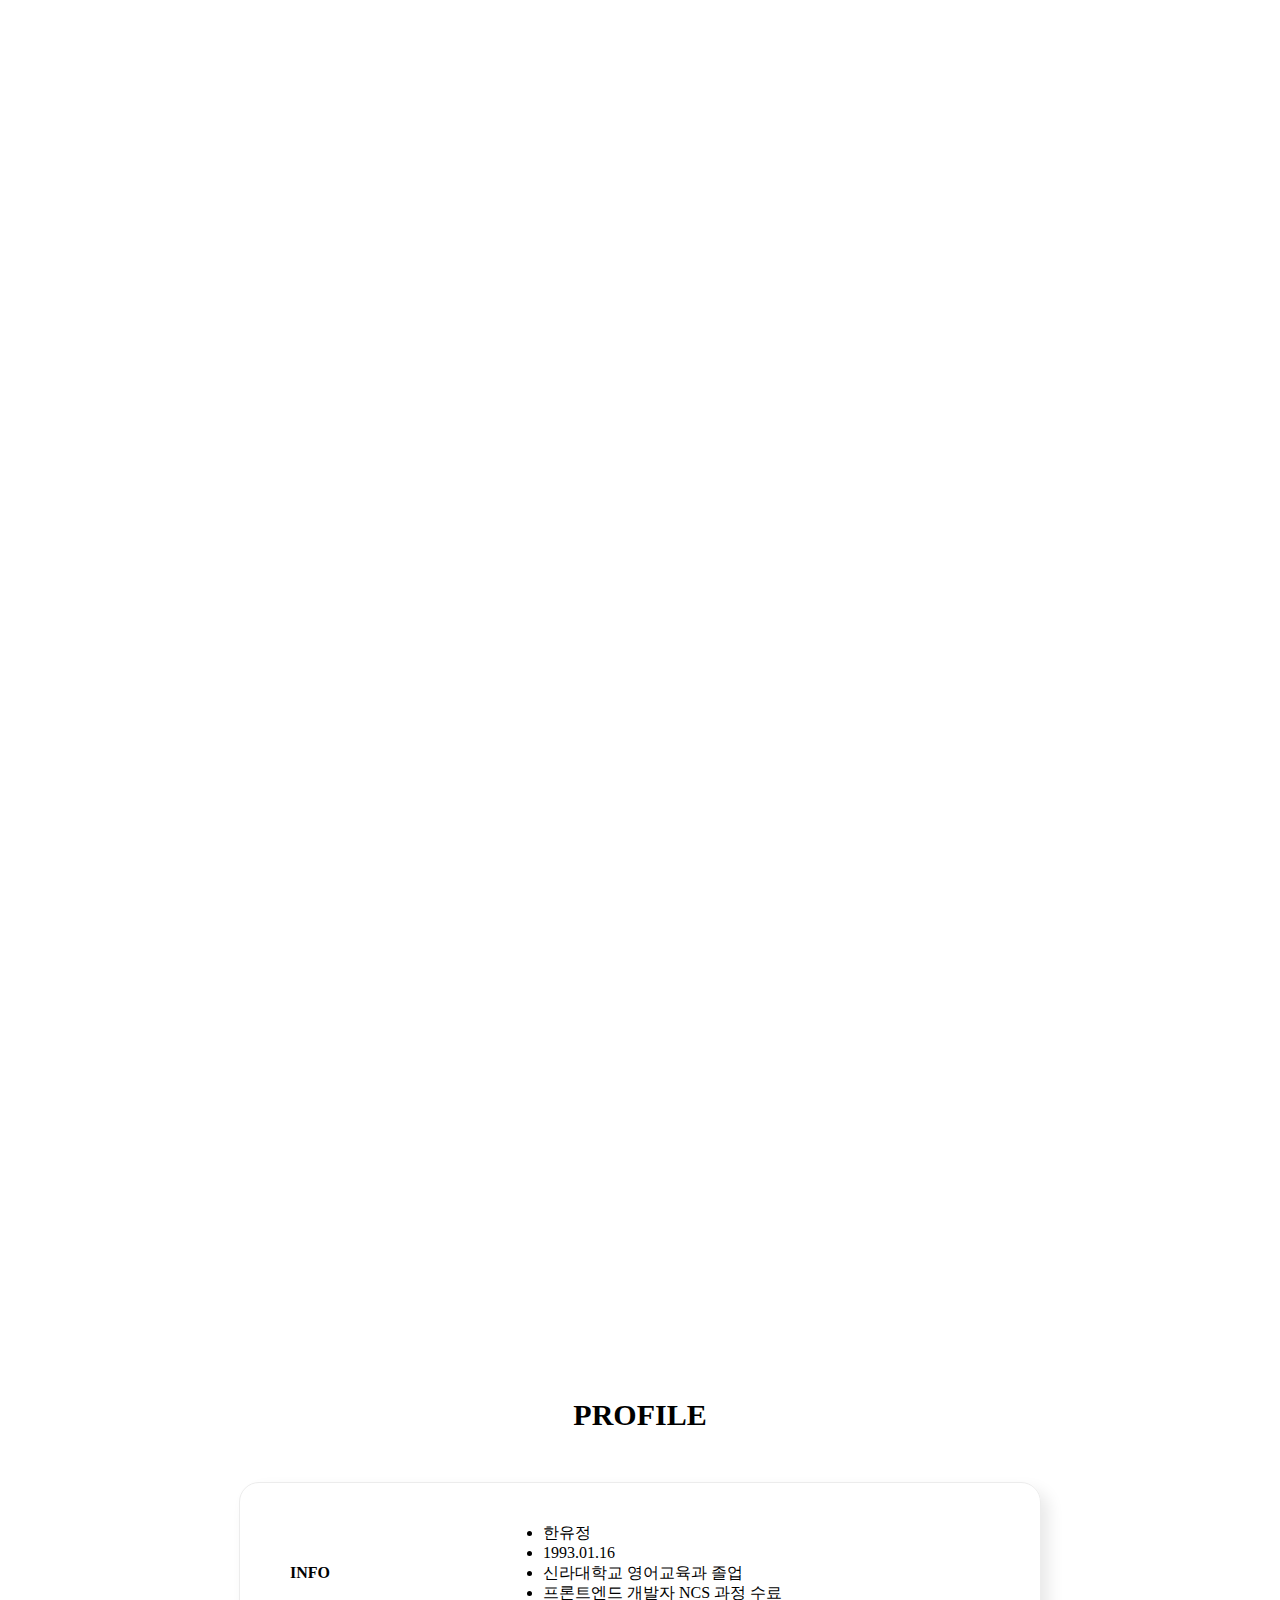
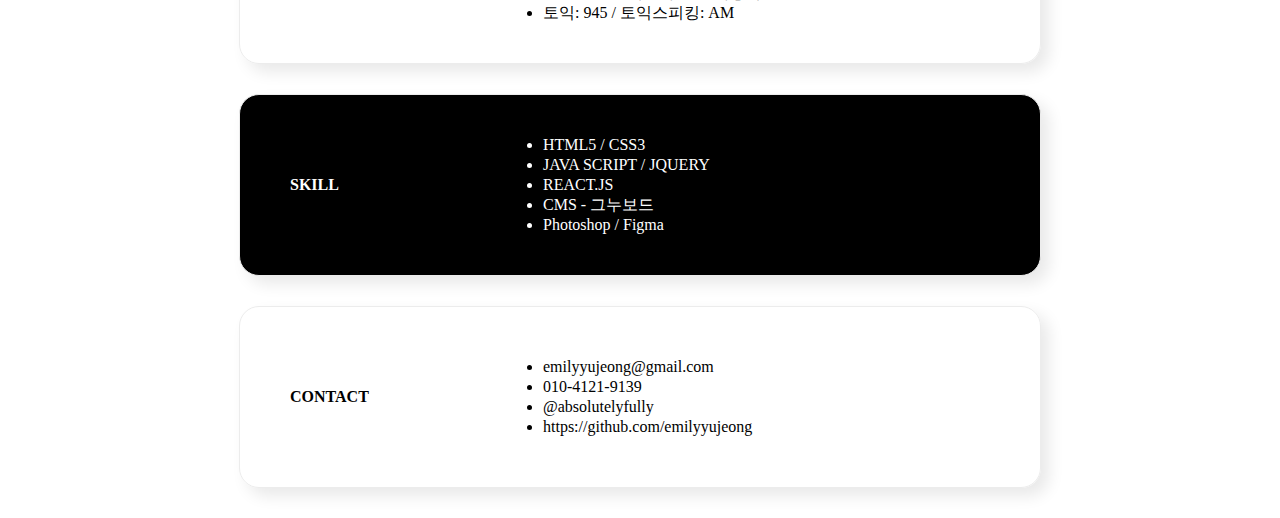
==== commit 73279132: "0410" ====
--- a/index.html
+++ b/index.html
@@ -356,6 +356,7 @@
                         <li>1993.01.16</li>
                         <li>신라대학교 영어교육과 졸업</li>
                         <li>프론트엔드 개발자 NCS 과정 수료</li>
+                        <li>토익: 945 / 토익스피킹: AM</li>
                     </ul>
                 </div>
                 <div class="career">
